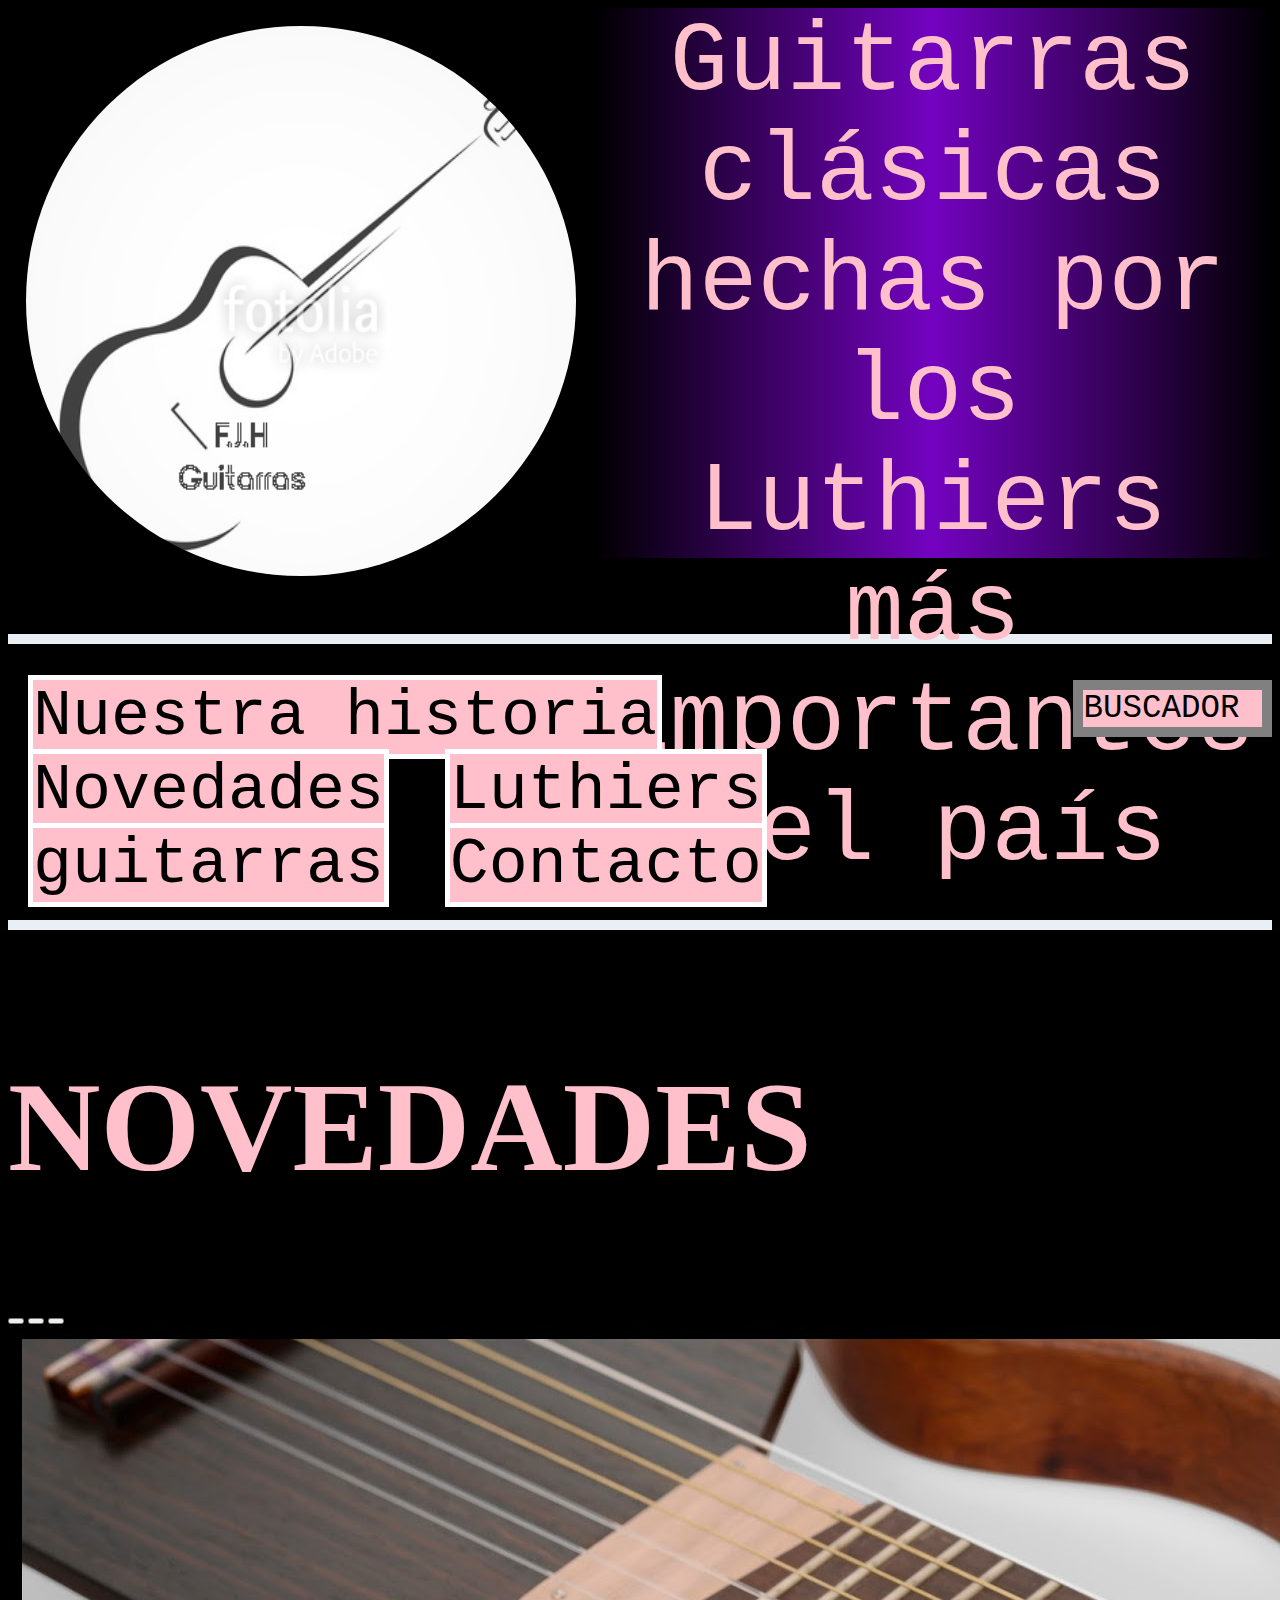
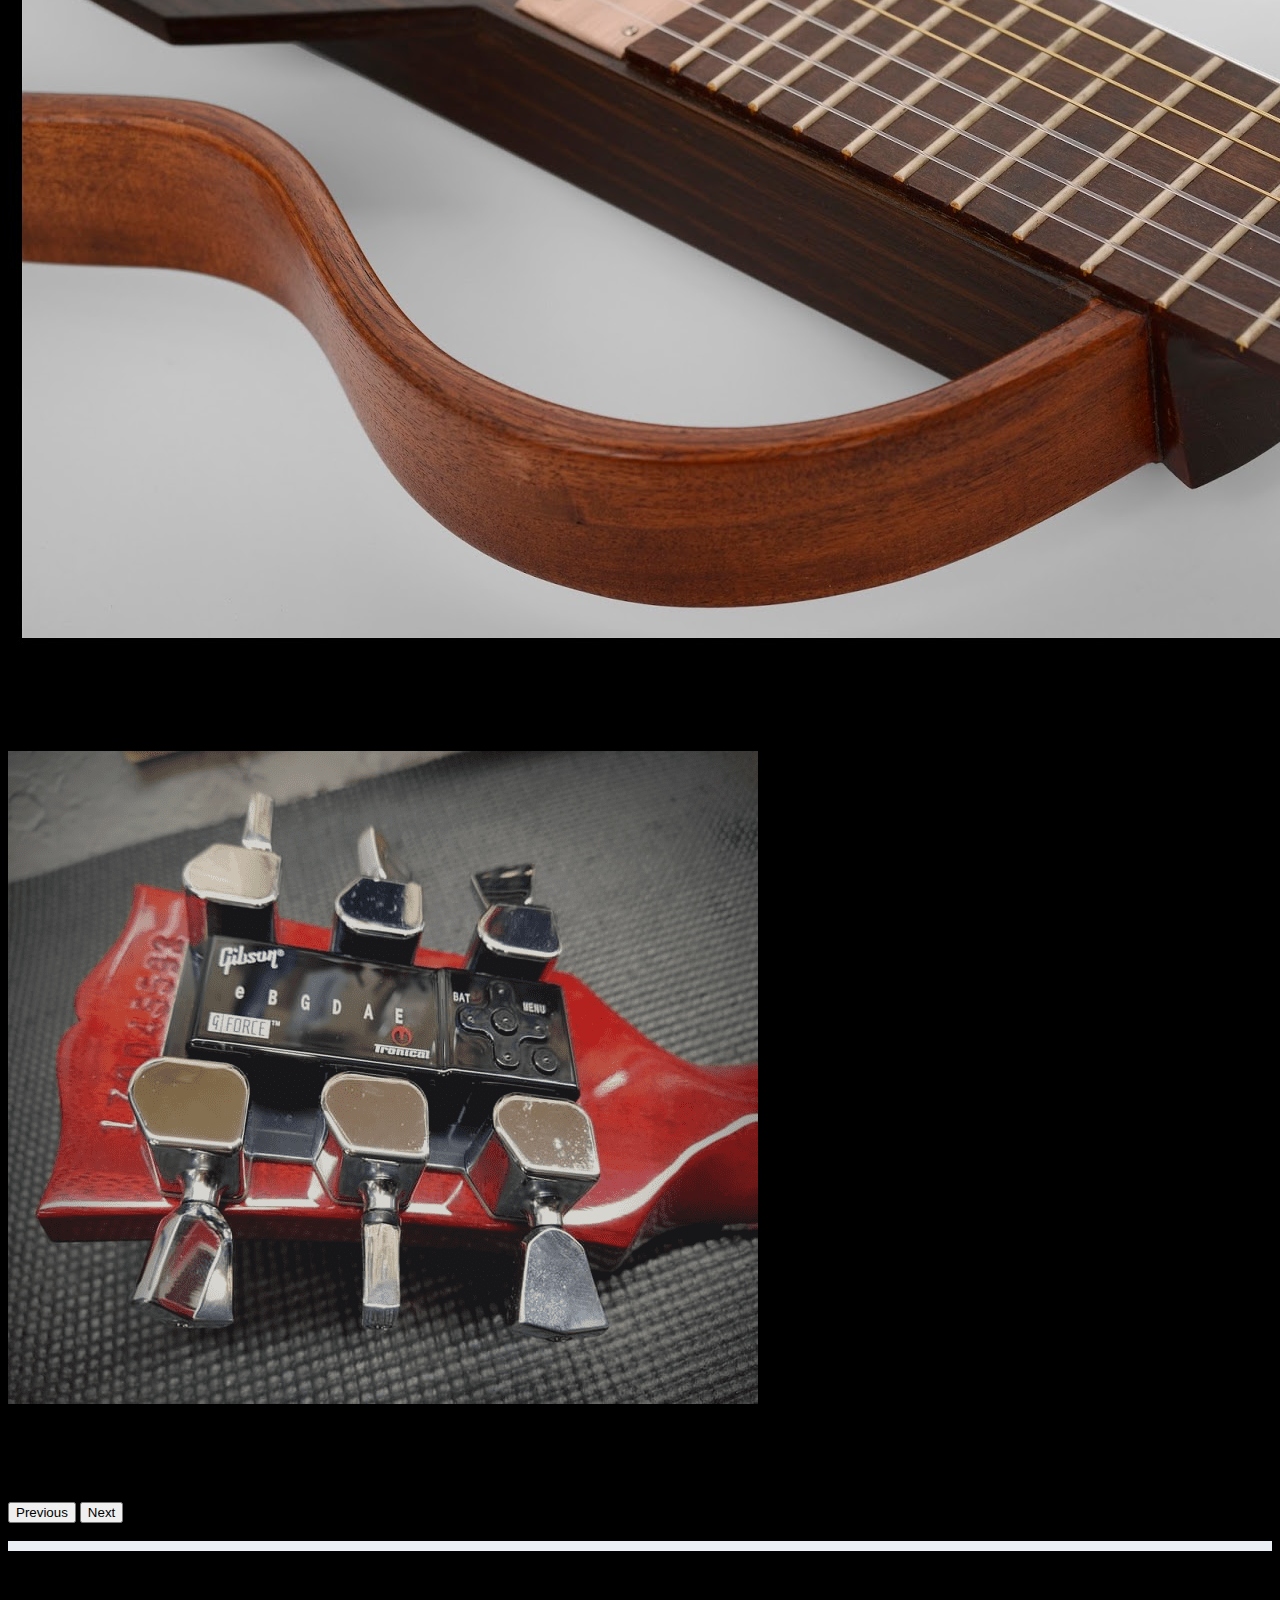
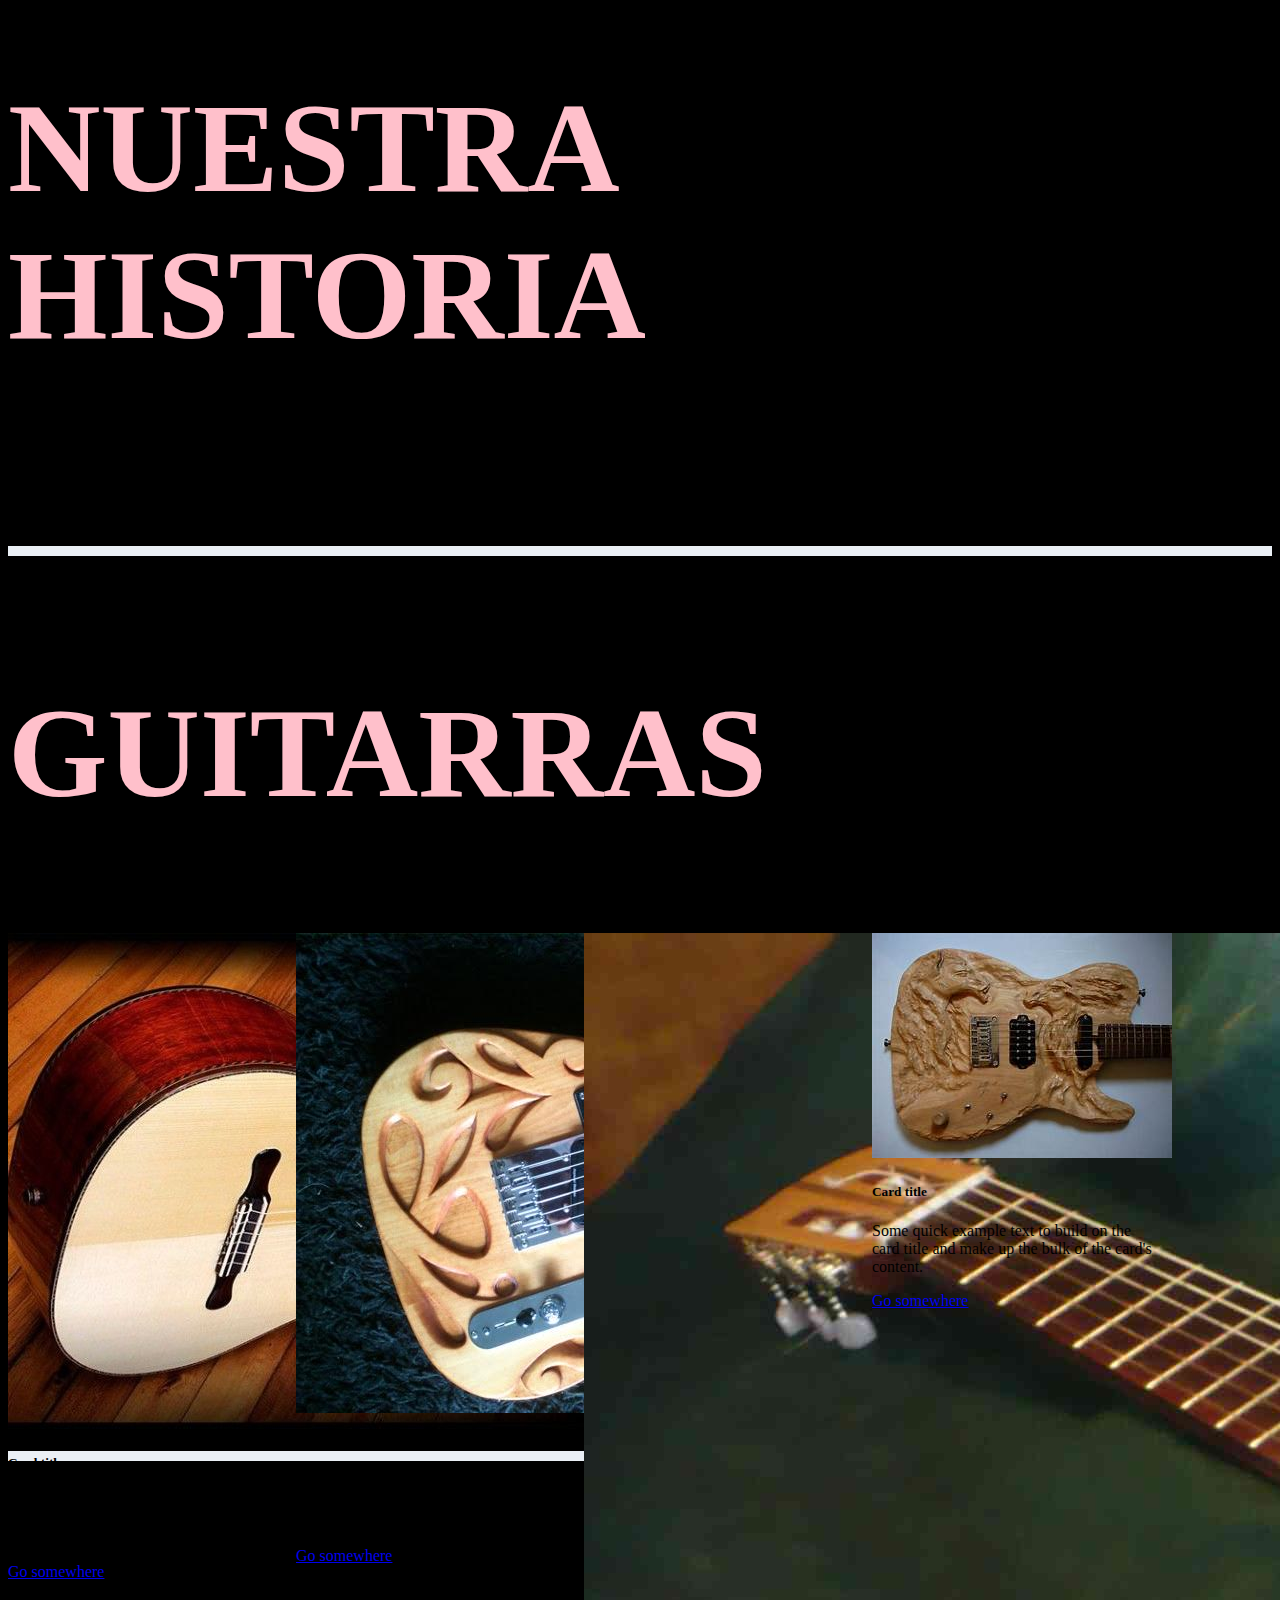
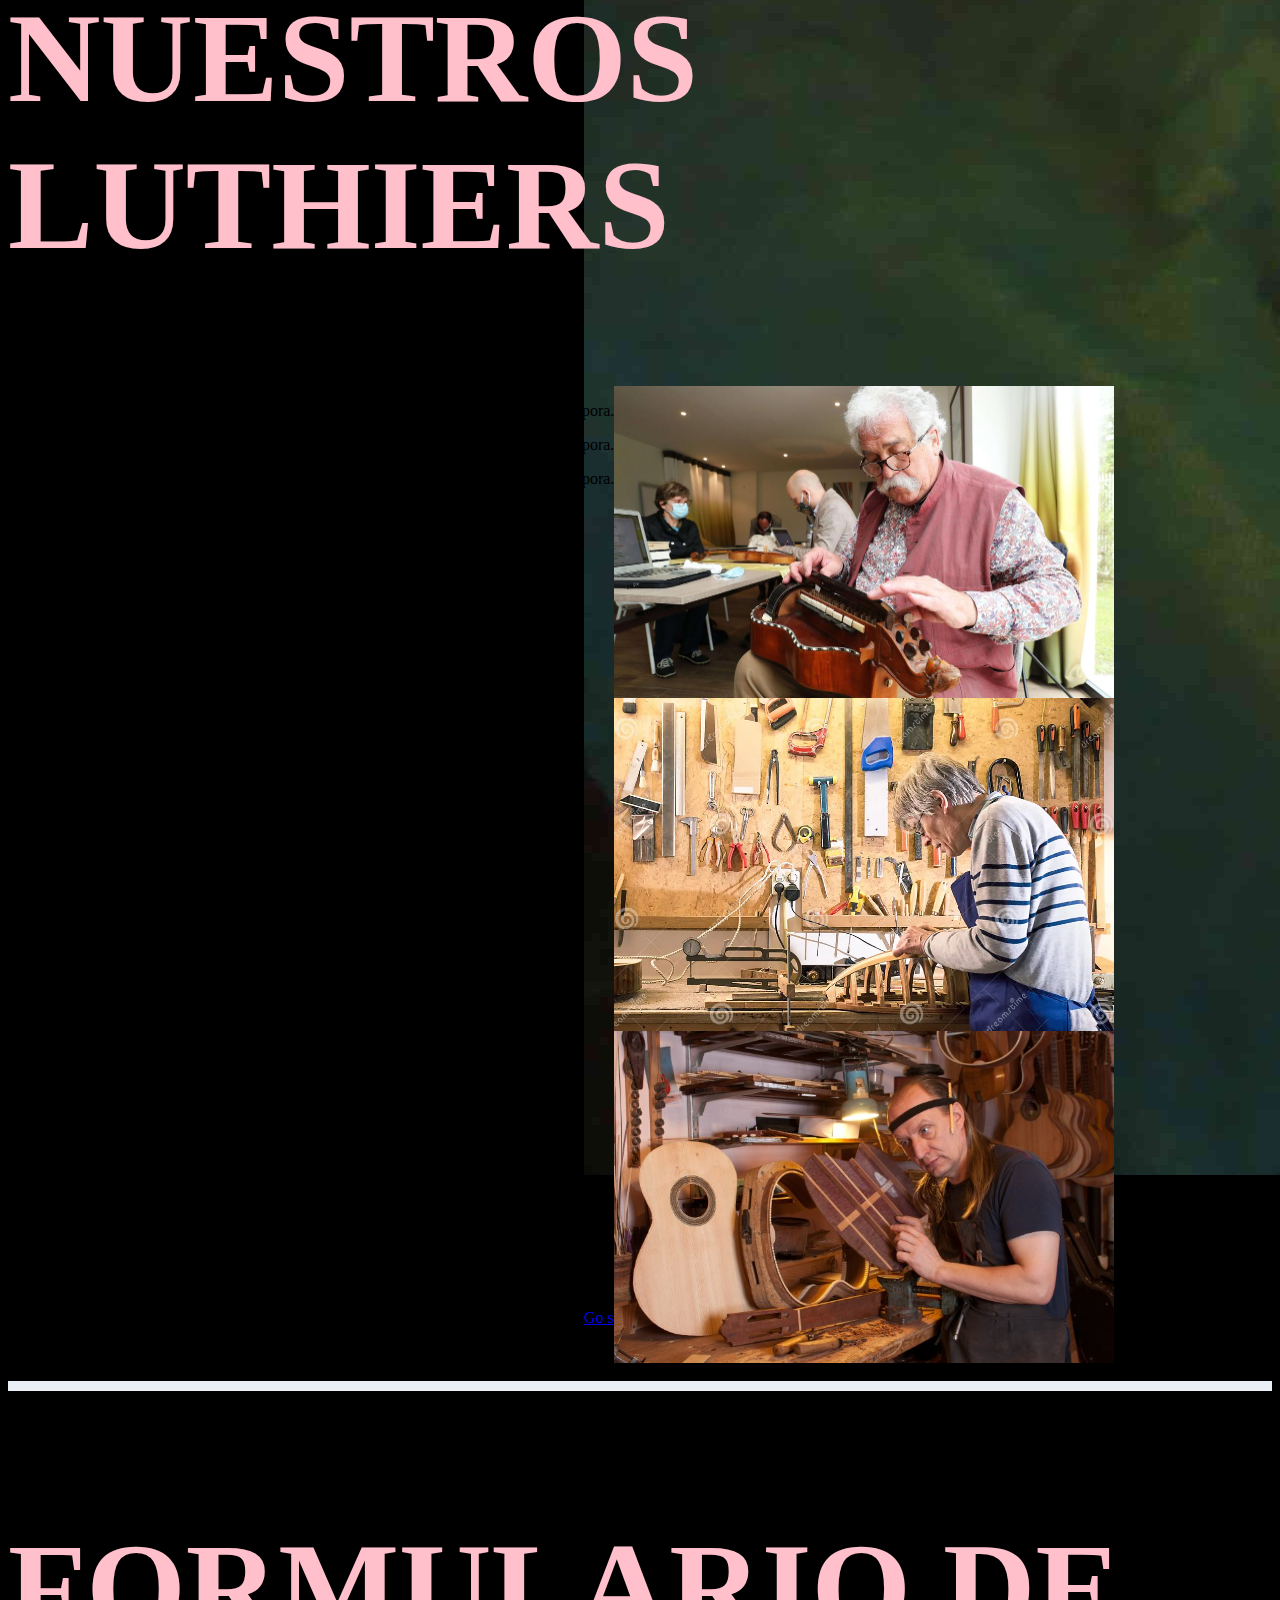
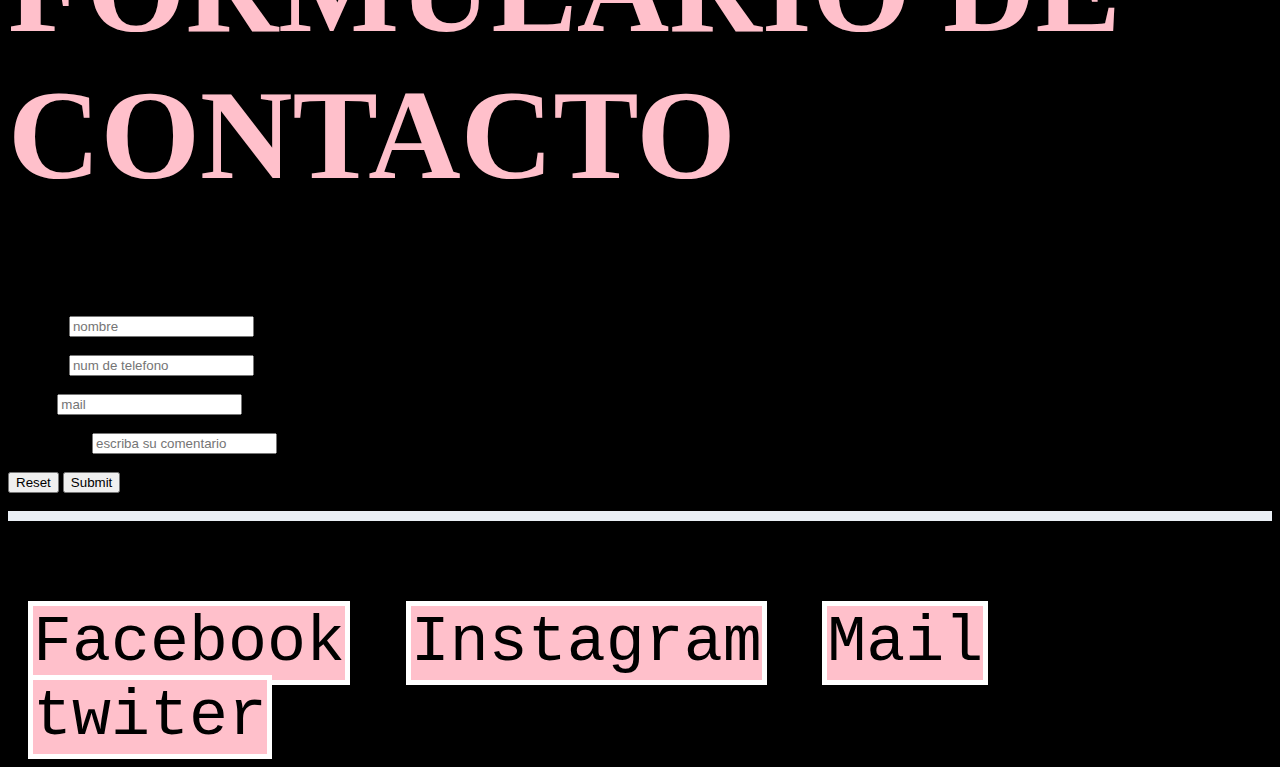
==== index.html @ 46bcaa2a "SubirArchivo" ====
<!DOCTYPE html>
<html lang="en">
<head>
    <meta charset="UTF-8">
    <meta name="viewport" content="width=device-width, initial-scale=1.0">
    <title>Document</title>
    
    <link href="https://cdn.jsdelivr.net/npm/bootstrap@5.2.3/dist/css/bootstrap.min.css" rel="stylesheet" integrity="sha384-rbsA2VBKQhggwzxH7pPCaAqO46MgnOM80zW1RWuH61DGLwZJEdK2Kadq2F9CUG65" crossorigin="anonymous">
    <link rel="stylesheet" href="./css/style.css">
  </head>

<body>
  
  <header>
    
    <section class="flexbox">
    <div>
 <img id="log" src="image/Captura.PNG" alt="">
    </div>
    <div class="layer">
      <span class="text">Guitarras clásicas hechas por los Luthiers más importantes del país</span>
    </div>
  </section>

  <br><br>
  <div style="height: 10px; background-color: #EAEFF5"></div>
  <br><br>

  
  <section class="flexbox">
    <div id="menu">
      <span class="menu1">Nuestra historia</span>
      <span class="menu5">Novedades</span>
      <span class="menu2">Luthiers</span>
      <span class="menu3">guitarras</span>
      <span class="menu4">Contacto</span>
    </div>

    <div id="buscador">
      <nav>BUSCADOR</nav>
    </div>

  </section>
  </header>
  <br> 
  <div style="height: 10px; background-color: #EAEFF5"></div>
  <br>
  
  <main>
    

<h2 id="subtitulos">NOVEDADES</h2>
  <div id="carouselExampleCaptions" class="carousel slide">
    <div class="carousel-indicators">
      <button type="button" data-bs-target="#carouselExampleCaptions" data-bs-slide-to="0" class="active" aria-current="true" aria-label="Slide 1"></button>
      <button type="button" data-bs-target="#carouselExampleCaptions" data-bs-slide-to="1" aria-label="Slide 2"></button>
      <button type="button" data-bs-target="#carouselExampleCaptions" data-bs-slide-to="2" aria-label="Slide 3"></button>
    </div>
    <div class="carousel-inner">
      <div class="carousel-item active">
        <img src="image/guitarra6.jpg" class="d-block w-100" alt="...">
        <div class="carousel-caption d-none d-md-block">
          <h5>Modelo AfinaSola</h5>
          <p>Ahorra tiempo y presición en tus afinaciones!.</p>
        </div>
      </div>
      <div class="carousel-item">
        <img src="image/CLAVIJERO.png" class="d-block w-100" alt="...">
        <div class="carousel-caption d-none d-md-block">
          <h5>Sistema automatizado</h5>
          <p>El sistema automatico más moderno del mercado</p>
        </div>
      </div>
    
    </div>
    <button class="carousel-control-prev" type="button" data-bs-target="#carouselExampleCaptions" data-bs-slide="prev">
      <span class="carousel-control-prev-icon" aria-hidden="true"></span>
      <span class="visually-hidden">Previous</span>
    </button>
    <button class="carousel-control-next" type="button" data-bs-target="#carouselExampleCaptions" data-bs-slide="next">
      <span class="carousel-control-next-icon" aria-hidden="true"></span>
      <span class="visually-hidden">Next</span>
    </button>
  </div>
</section>

<br> 
<div style="height: 10px; background-color: #EAEFF5"></div>
  <br>

  <section>
    <h2 id="subtitulos">NUESTRA HISTORIA</h2>
    <p>Lorem ipsum dolor sit amet consectetur adipisicing elit. Alias autem reprehenderit rem explicabo placeat repellat veritatis mollitia pariatur, iusto, impedit, iure modi! Aspernatur, aliquam? Optio nostrum suscipit placeat ipsam veniam?</p>
  </section>

  <br> 
  <div style="height: 10px; background-color: #EAEFF5"></div>
  <br>

  <h2 id="subtitulos">GUITARRAS</h2>
  
<section class="flexboxguitarra">
  
  <div class="card" style="width: 18rem;">
    <img src="image/guitarra1.jpg" class="card-img-top" alt="...">
    <div class="card-body">
      <h5 class="card-title">Card title</h5>
      <p class="card-text">Some quick example text to build on the card title and make up the bulk of the card's content.</p>
      <a href="#" class="btn btn-primary">Go somewhere</a>
    </div>
  </div>

  <div class="card" style="width: 18rem;">
    <img src="image/guitarra2.jpg" class="card-img-top" alt="...">
    <div class="card-body">
      <h5 class="card-title">Card title</h5>
      <p class="card-text">Some quick example text to build on the card title and make up the bulk of the card's content.</p>
      <a href="#" class="btn btn-primary">Go somewhere</a>
    </div>
  </div>

  <div class="card" style="width: 18rem;">
    <img src="image/guitarra3.jpg" class="card-img-top" alt="...">
    <div class="card-body">
      <h5 class="card-title">Card title</h5>
      <p class="card-text">Some quick example text to build on the card title and make up the bulk of the card's content.</p>
      <a href="#" class="btn btn-primary">Go somewhere</a>
    </div>
  </div>

  <div class="card" style="width: 18rem;">
    <img src="image/guitarra4.jpg" class="card-img-top" alt="...">
    <div class="card-body">
      <h5 class="card-title">Card title</h5>
      <p class="card-text">Some quick example text to build on the card title and make up the bulk of the card's content.</p>
      <a href="#" class="btn btn-primary">Go somewhere</a>
    </div>
  </div>

 

</section>

<br> 
<div style="height: 10px; background-color: #EAEFF5"></div>
  <br>

    <h2 id="subtitulos">NUESTROS LUTHIERS</h2>
    <section id="luthiers">
    <div>
      <p>Lorem ipsum dolor sit amet consectetur, adioluptatibus molestias perferendis impedit tempora.</p>
      <p>Lorem ipsum dolor sit amet consectetur, adioluptatibus molestias perferendis impedit tempora.</p>
      <p>Lorem ipsum dolor sit amet consectetur, adioluptatibus molestias perferendis impedit tempora.</p>
    </div>
<div class="flexbox3">
  <img class="lut" src="image/luthier1.jpg" alt="">
  <img class="lut" src="image/luthier2.jpg" alt="">
  <img class="lut" src="image/luthier3.jpg" alt="">
</div>
</section>
<br> 
<div style="height: 10px; background-color: #EAEFF5"></div>
  <br>

  <section id="formu">
    <h2 id="subtitulos">FORMULARIO DE CONTACTO</h2>
    <form action="">
        <label for="">Nombre: </label>
        <input type="text" placeholder="nombre"><br><br>

        <label for="">Number: </label>
        <input type="number" placeholder="num de telefono"><br><br>

        <label for="">e-mail:     </label>
        <input type="email" placeholder="mail"><br><br>

        <label for="">Comentario: </label>
        <input type="text" placeholder="escriba su comentario"><br><br>

        <input type="reset">
        <input type="submit">
      </section>

      

      <br> 
      <div style="height: 10px; background-color: #EAEFF5"></div>
        <br>



      </main>

  <script src="https://cdn.jsdelivr.net/npm/bootstrap@5.2.3/dist/js/bootstrap.bundle.min.js" integrity="sha384-kenU1KFdBIe4zVF0s0G1M5b4hcpxyD9F7jL+jjXkk+Q2h455rYXK/7HAuoJl+0I4" crossorigin="anonymous"></script>
    
  </body>
      <footer>
    <h2>Redes</h2>
    <section class="flexbox">
      <div id="menu">
        <span class="menu1">Facebook</span>
        <span class="menu5">Instagram</span>
        <span class="menu2">Mail</span>
        <span class="menu3">twiter</span>
      </div>
    </section>
</footer>


</body>
</html>
---- css/style.css ----
body{
    background-color: black;

}




.flexbox{
    display: flex;
    flex-direction: row;
    justify-content:space-around;
}

#log{
    display: inline-block;
    width: 550px;
    height: 550px;
    border: 2px solid black;
    border-radius: 50%;
    padding: 16px;

   transition: all;
    transition-duration: 1s;
    transition-timing-function: linear;
    
}

#log:hover{
    width: 1000px;
    height: 1000px;
    border: 2px solid black;
    border-radius: 50%;
    -ms-transform-origin-x:100%
    
}





.layer{
    width: 2000px;
    height: 550px;
    background: linear-gradient(to right, black, #7303c0, black);   
    color: pink;
    font-size: 750%;
    font-family:monospace;
    text-align:center;
}


#menu {
    font-size:xx-large;
    font-family: monospace;
    

}


.menu1, .menu2, .menu3, .menu4, .menu5 {
    margin: 20px;
    border: 5px solid white;
    font-size: 250%;
    background-color: pink;

}


#buscador {
    font-size:250%;
    width: 30%;
    height: 10%;
    font-family: Georgia, 'Times New Roman', Times, serif;
    border: 10px solid gray;
    background-color: pink;
    font-family: monospace;
}

#subtitulos {
    font-size: 800%;
    color: pink;
}

.novedadImagen1{
    width: 400px;
}

.novedadImagen2{
    width: 400px
}

.textNovedad{
    font-size:xx-large;
    font-family: Georgia, 'Times New Roman', Times, serif;
    border: 5px solid gray;

}


.flexboxguitarra{
    display: flex;
    flex-direction: row;
    max-height: 500px;
}

.guitarritas img{
    width: 400px;
}

.flexbox3{
    display: flex;
    flex-direction: column;
    max-width: 500px;
    max-width: 500px;
}

#luthiers{
    display: flex;
    flex-direction: row;
}
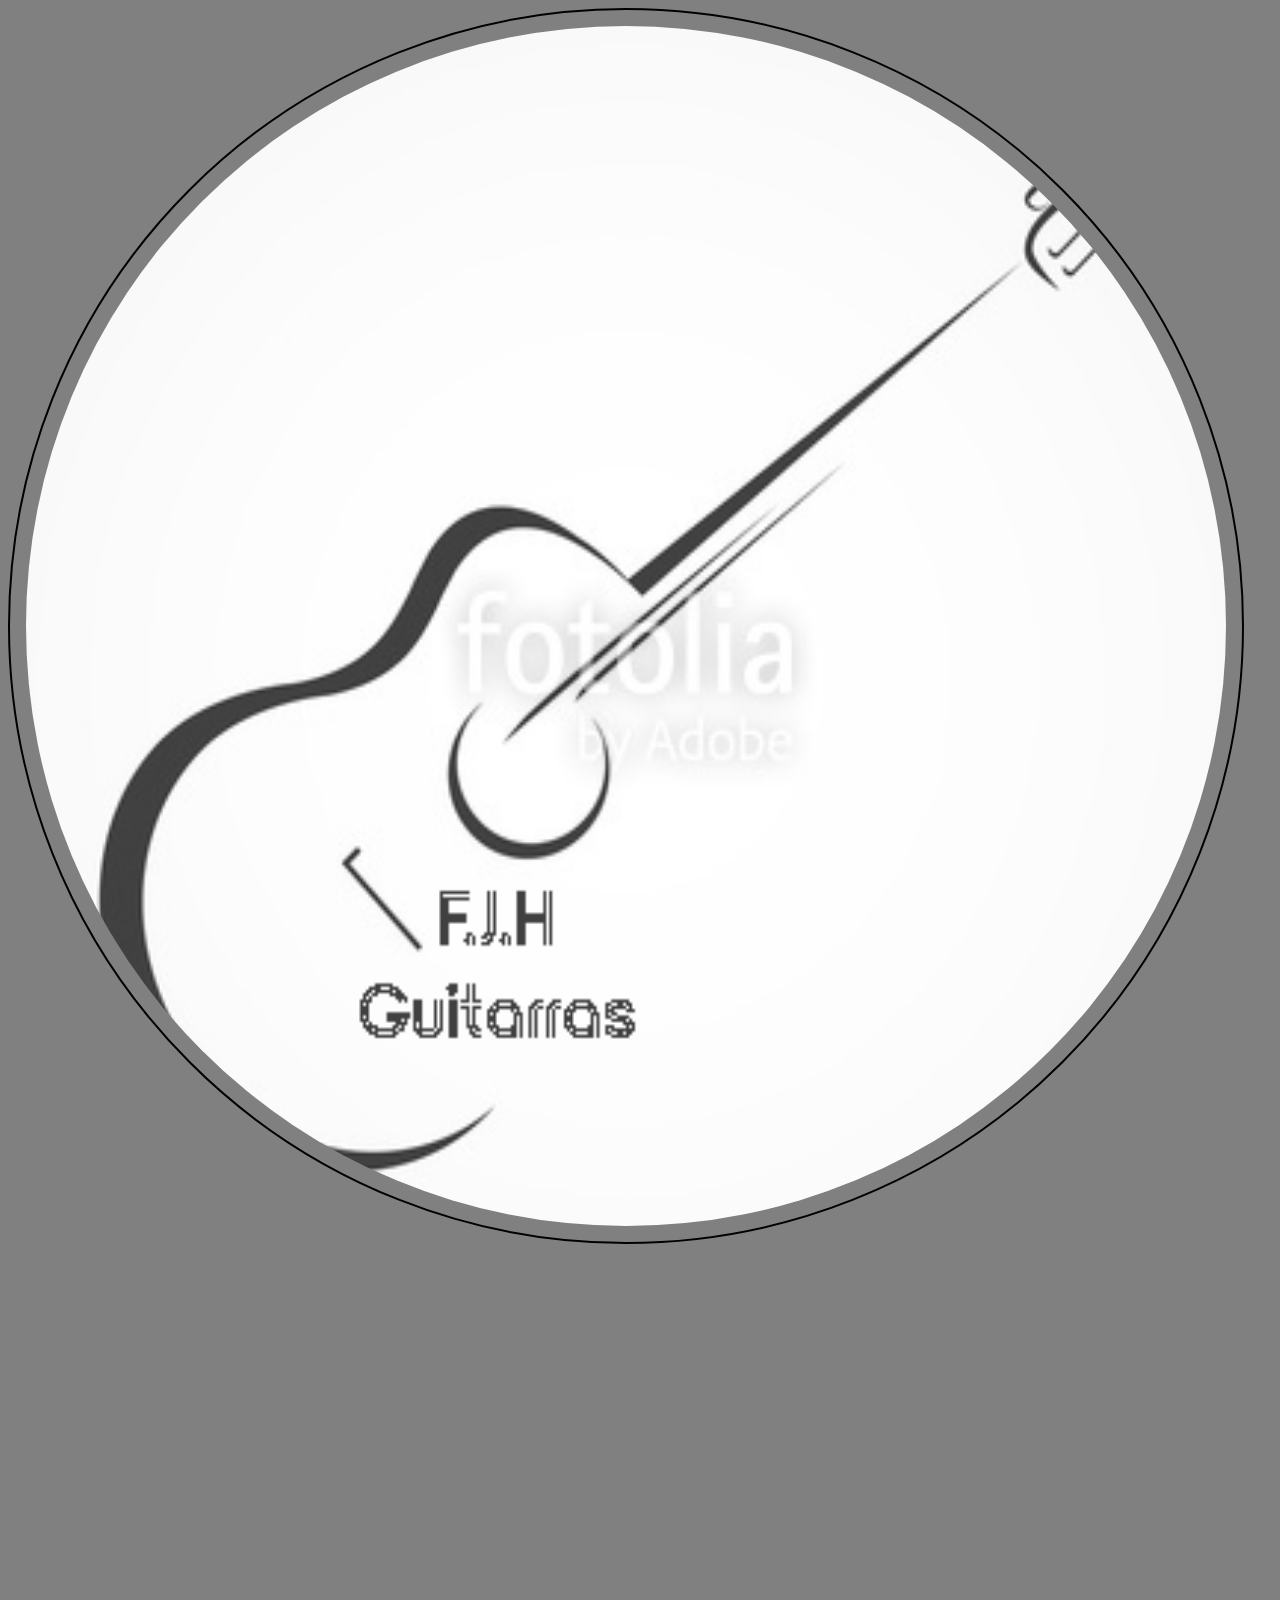
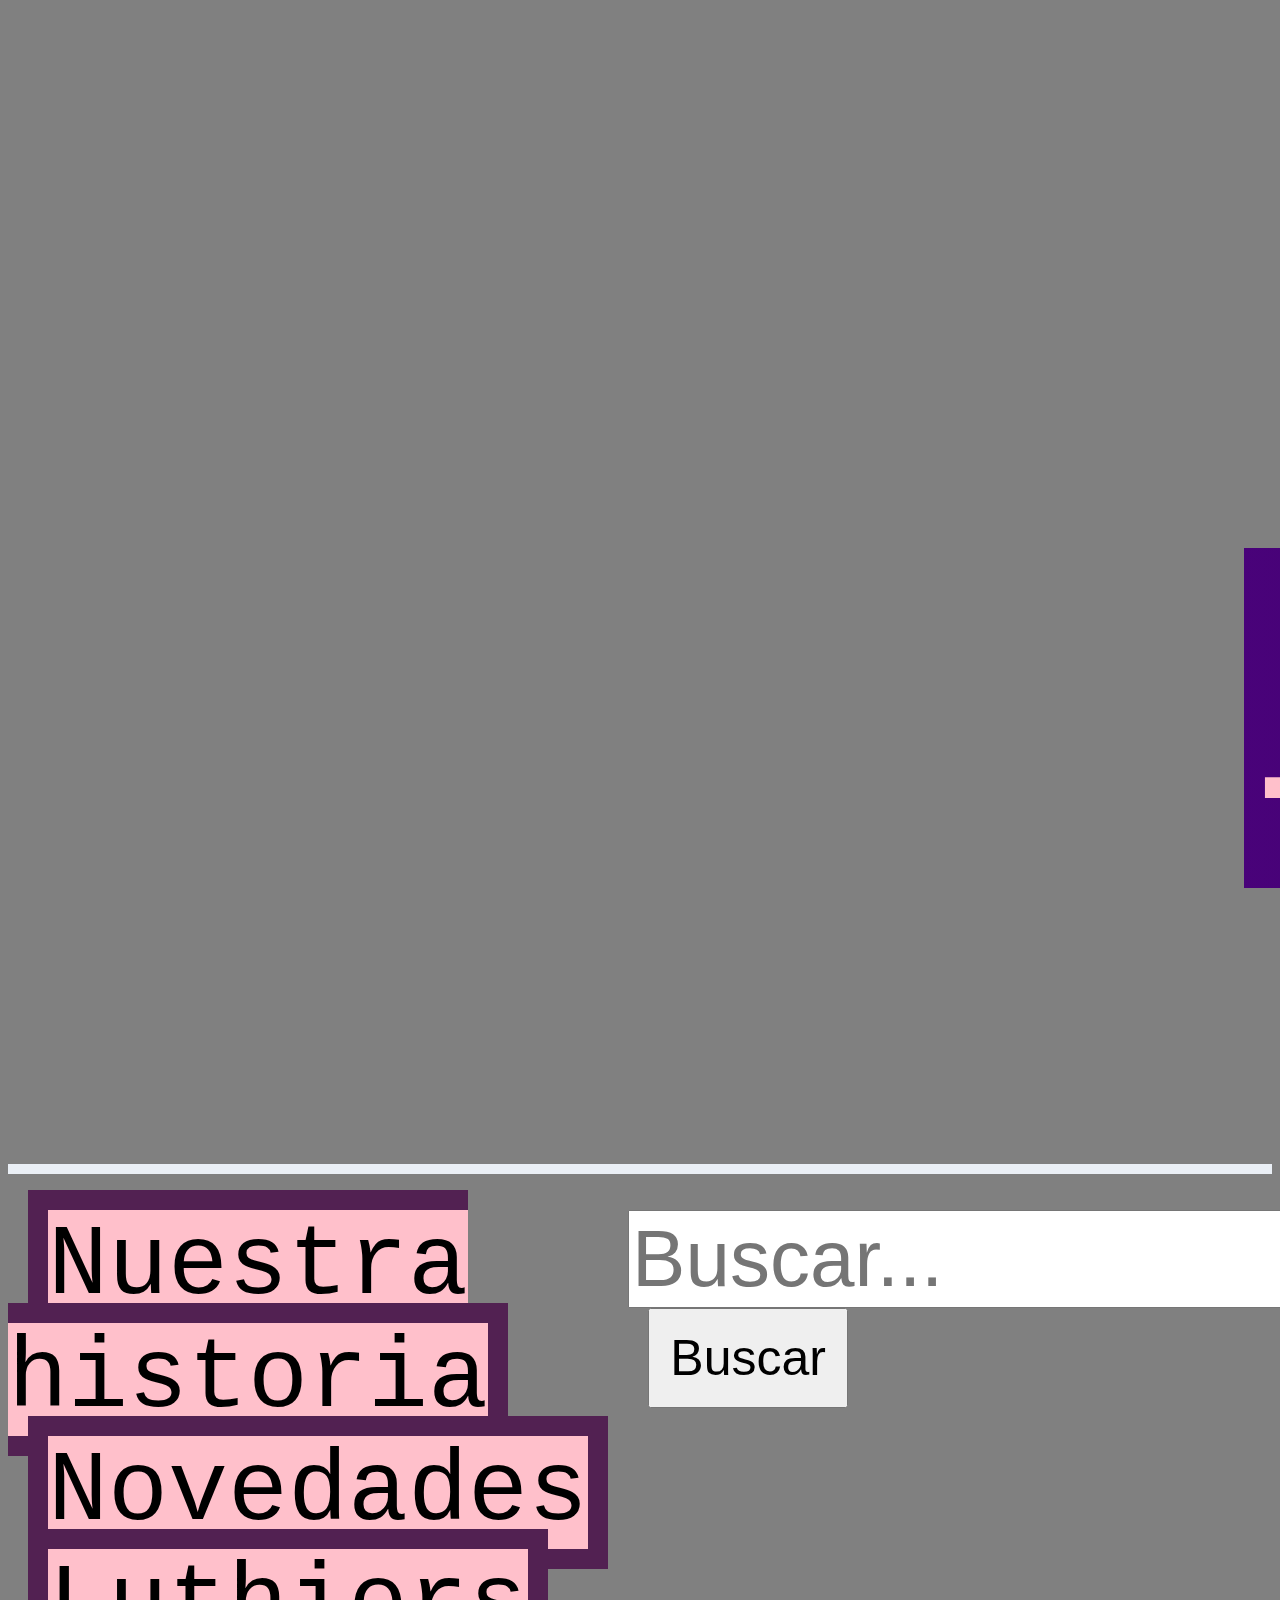
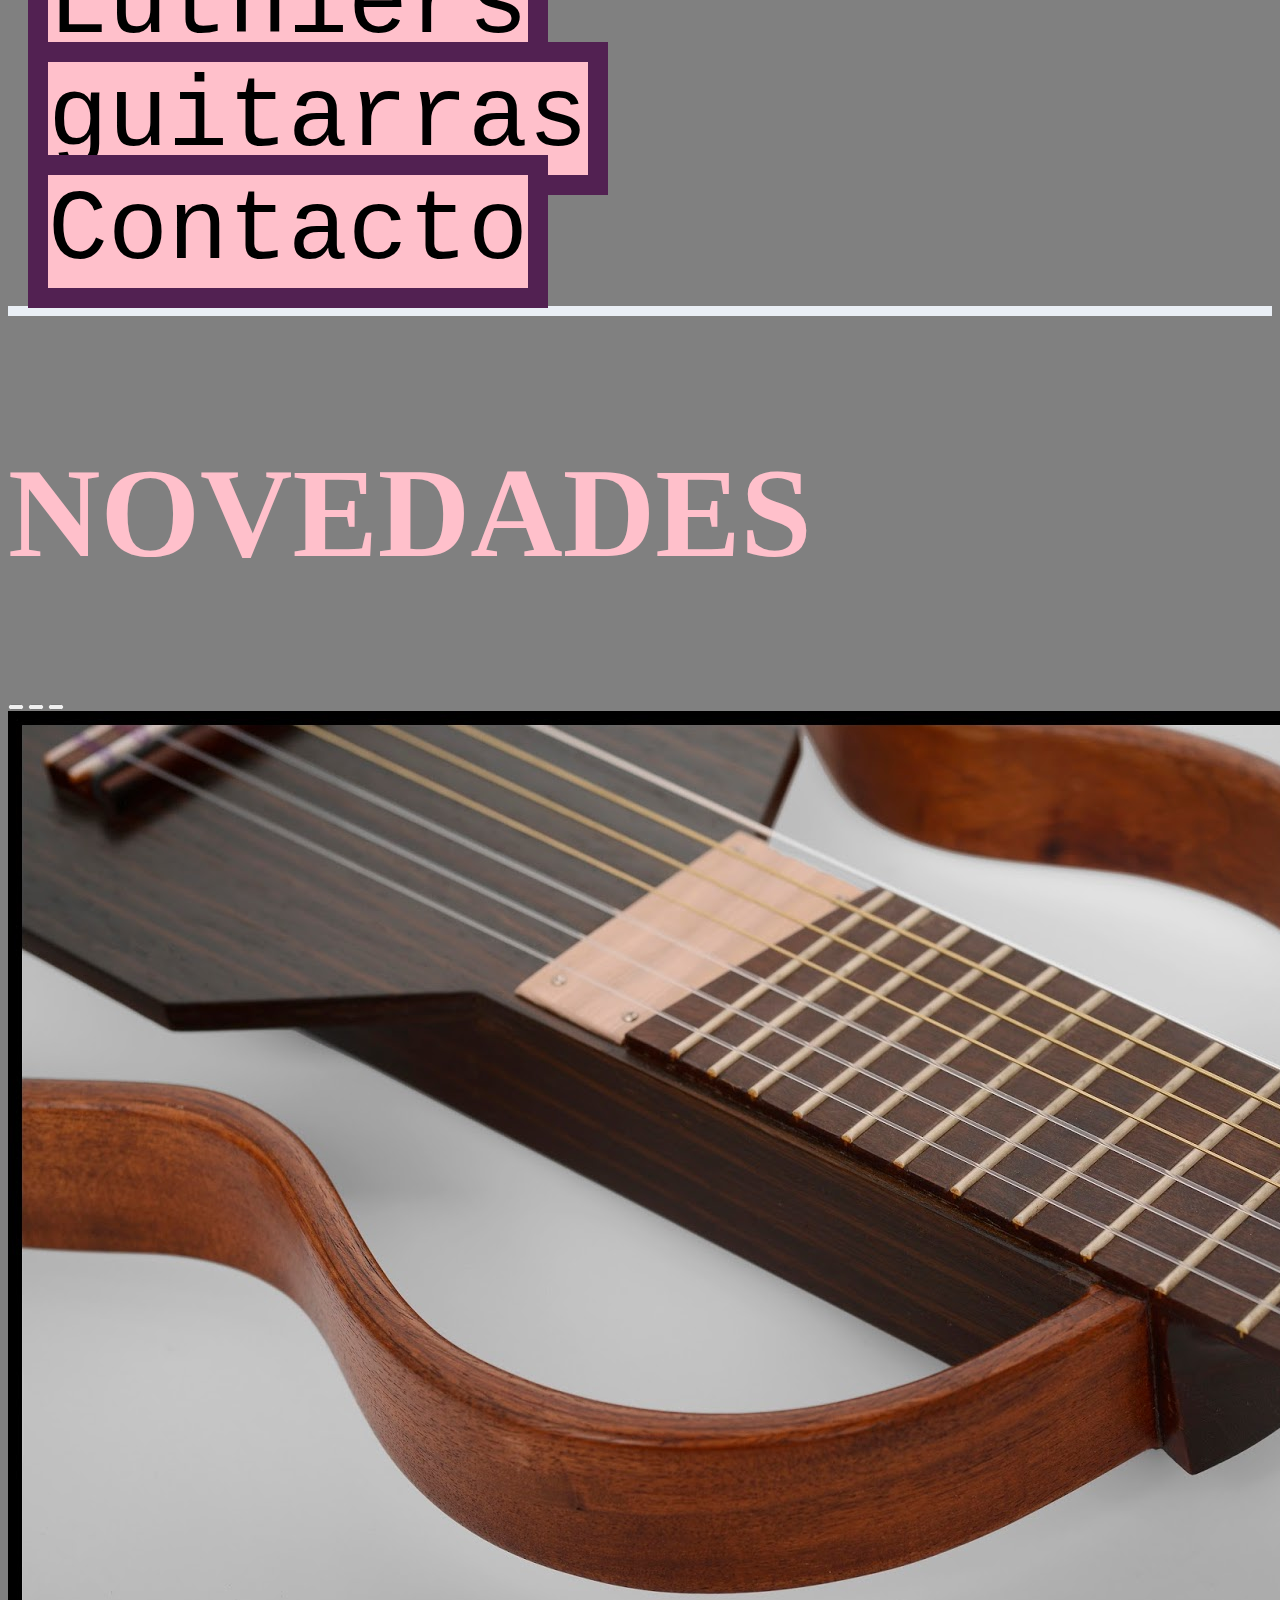
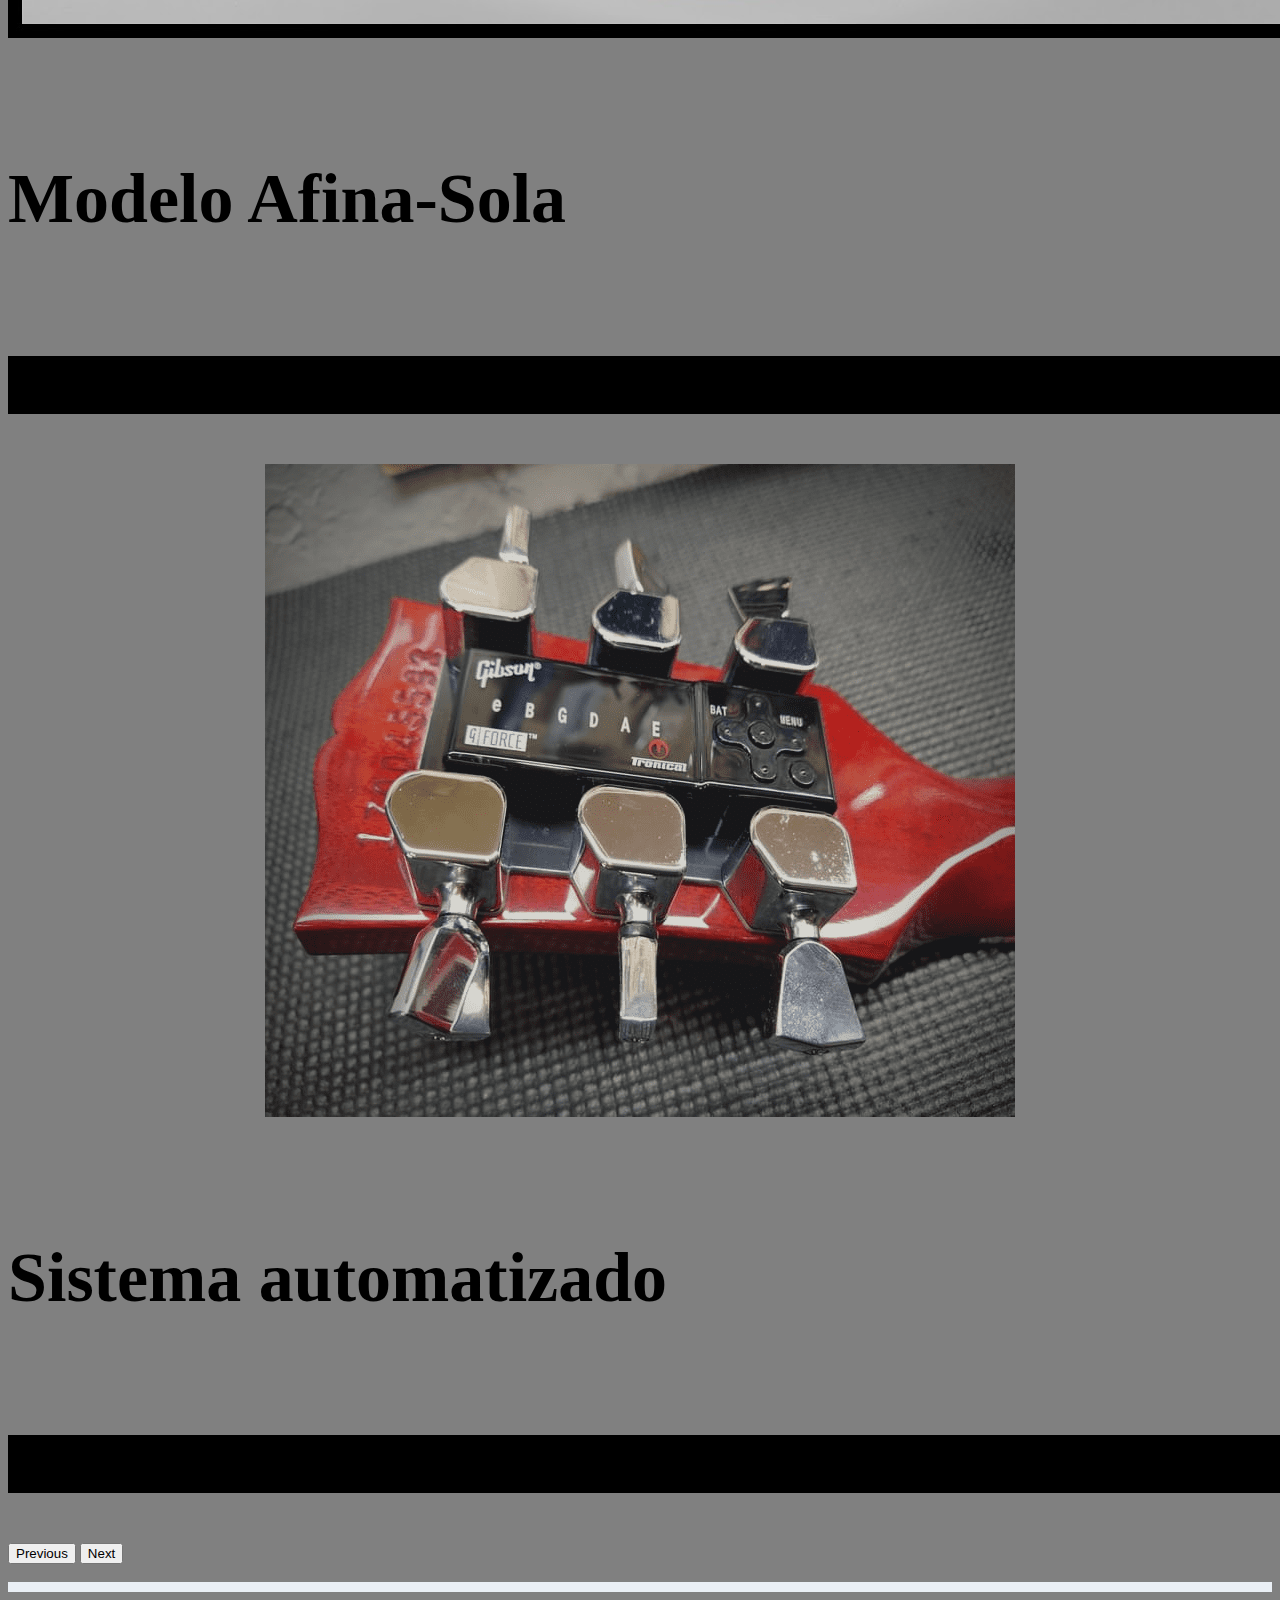
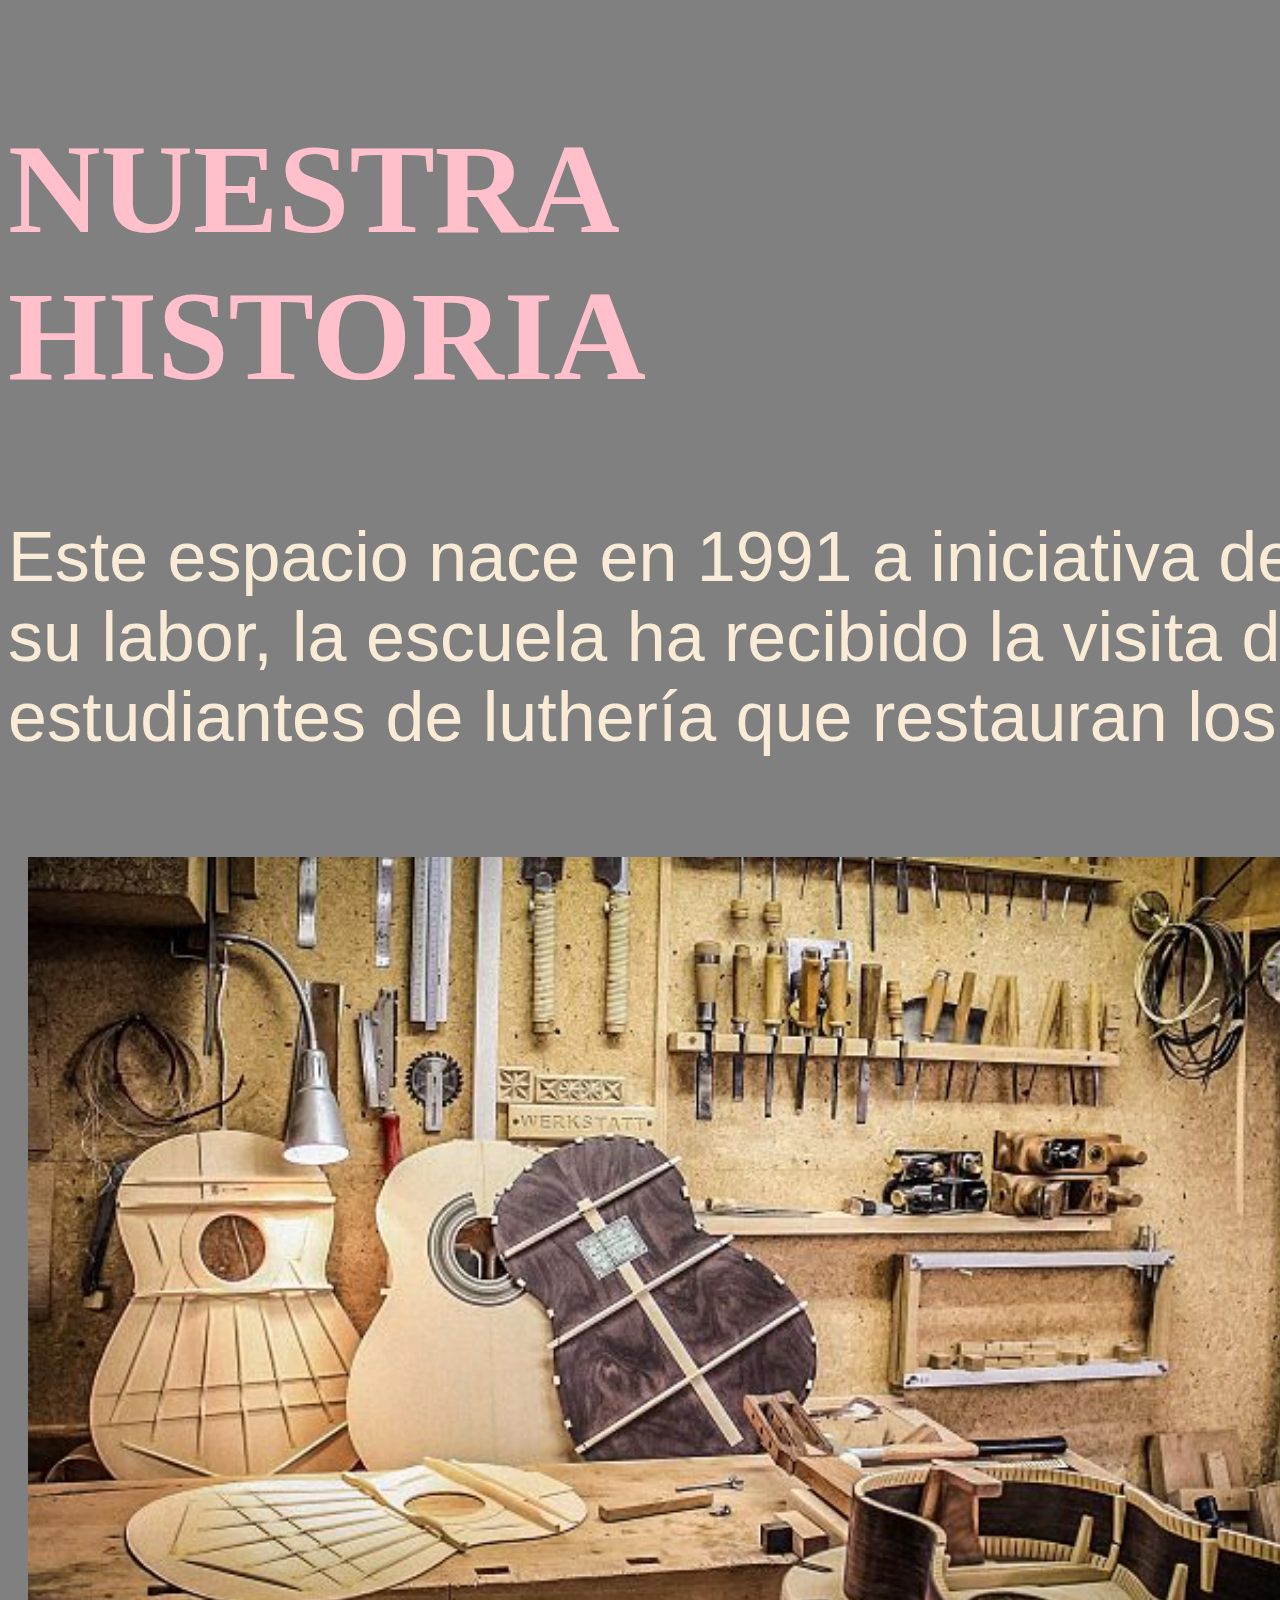
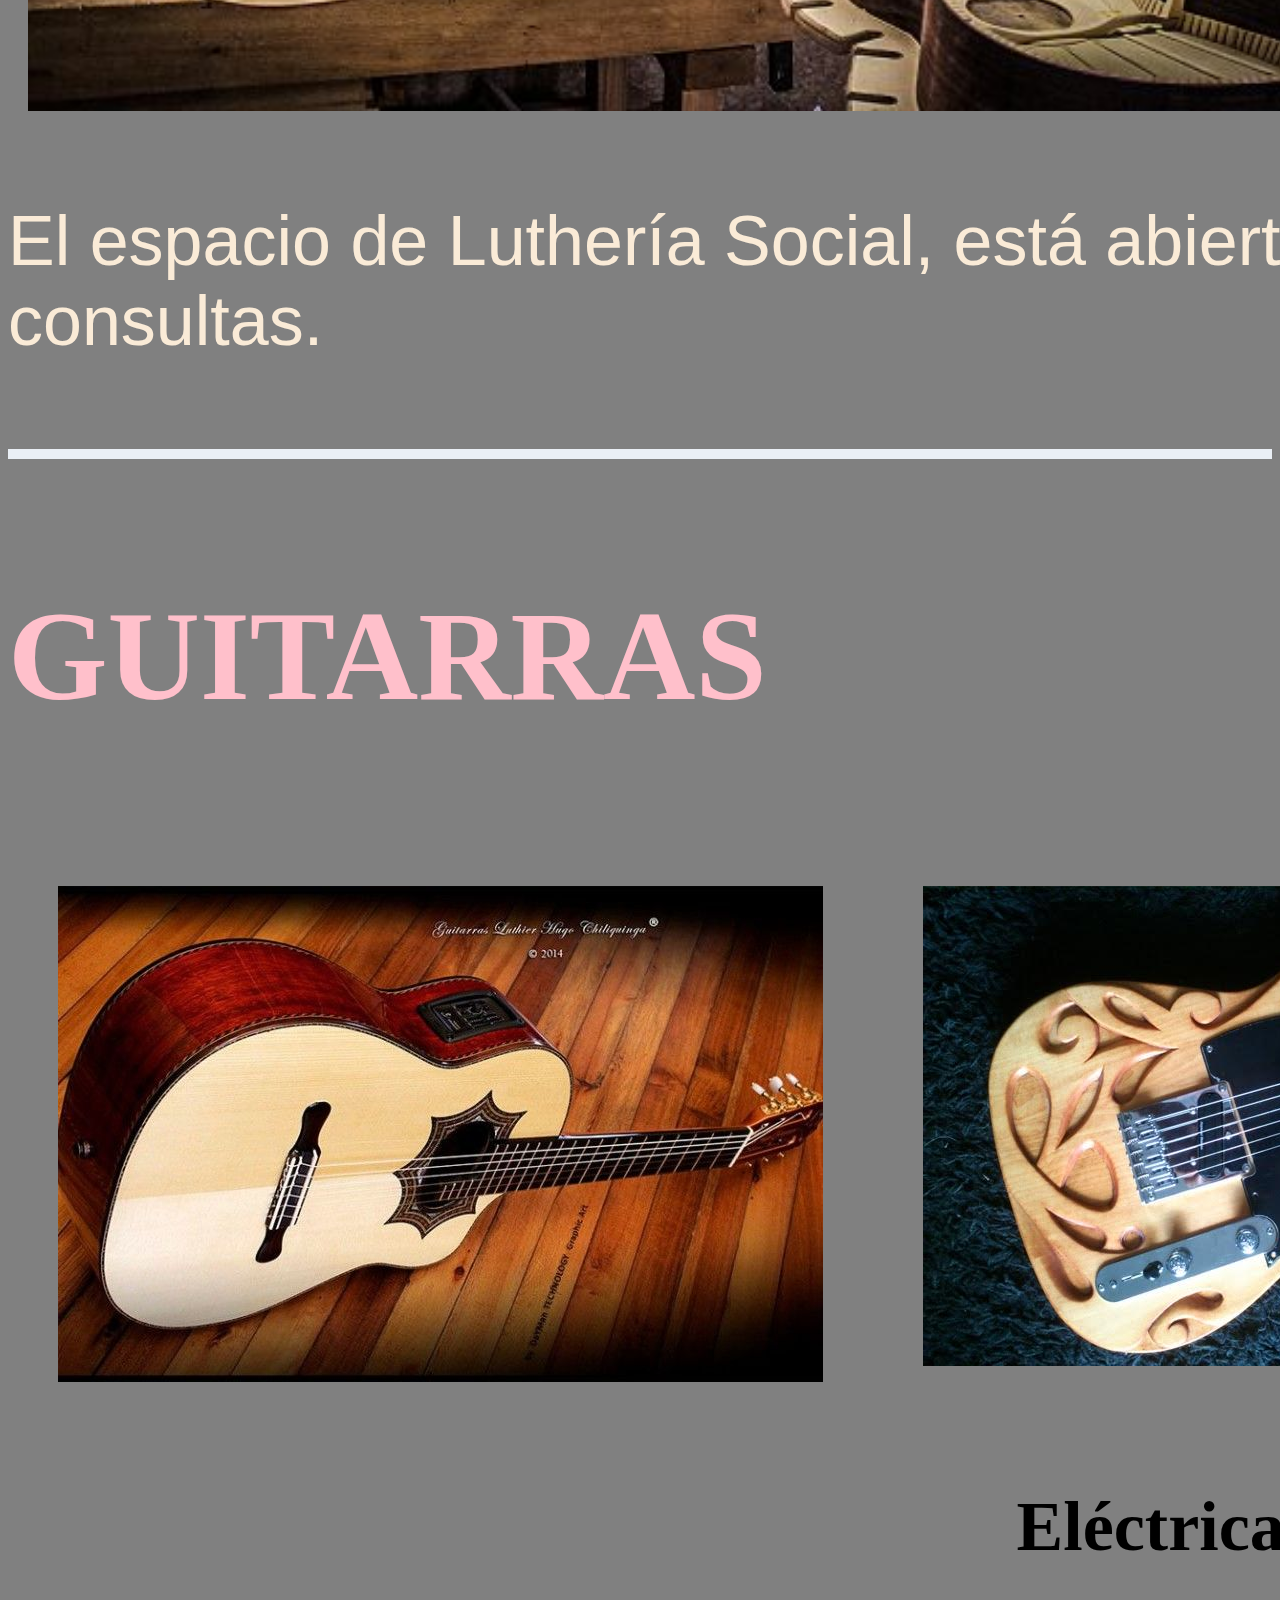
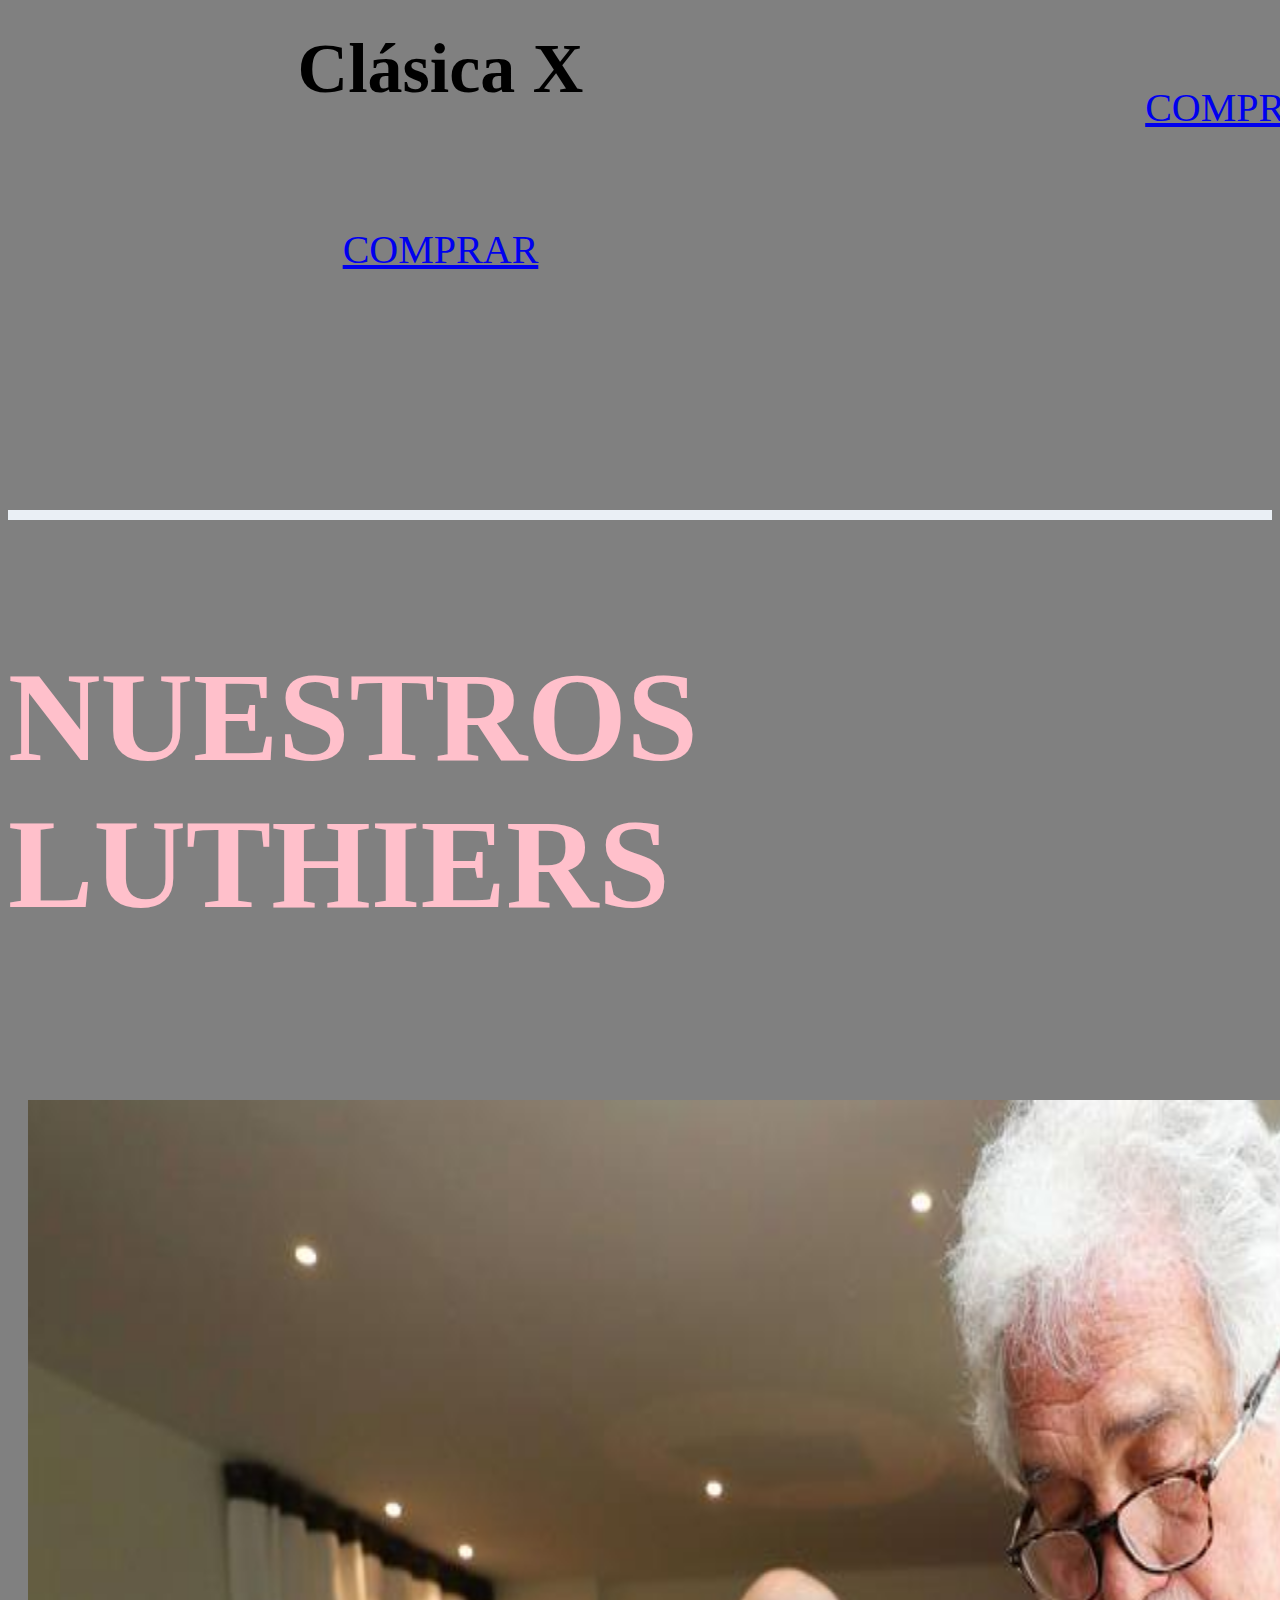
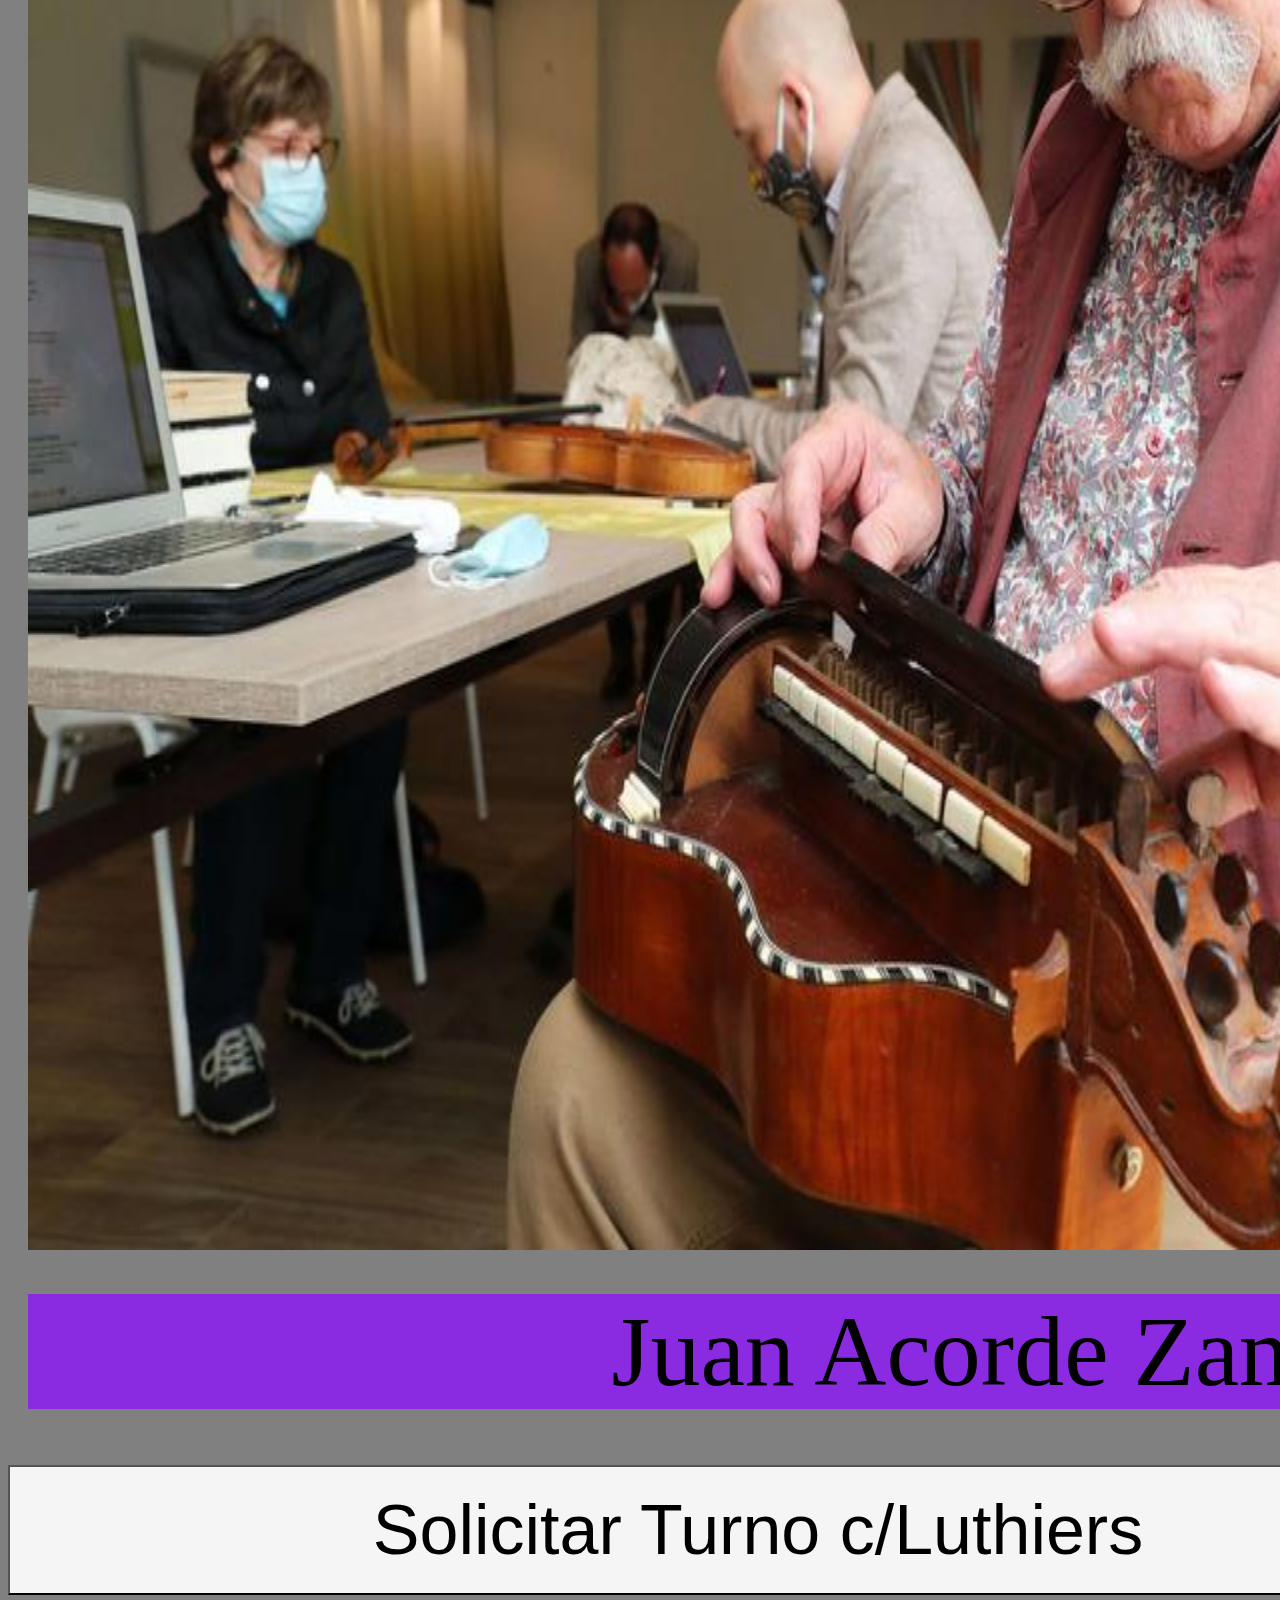
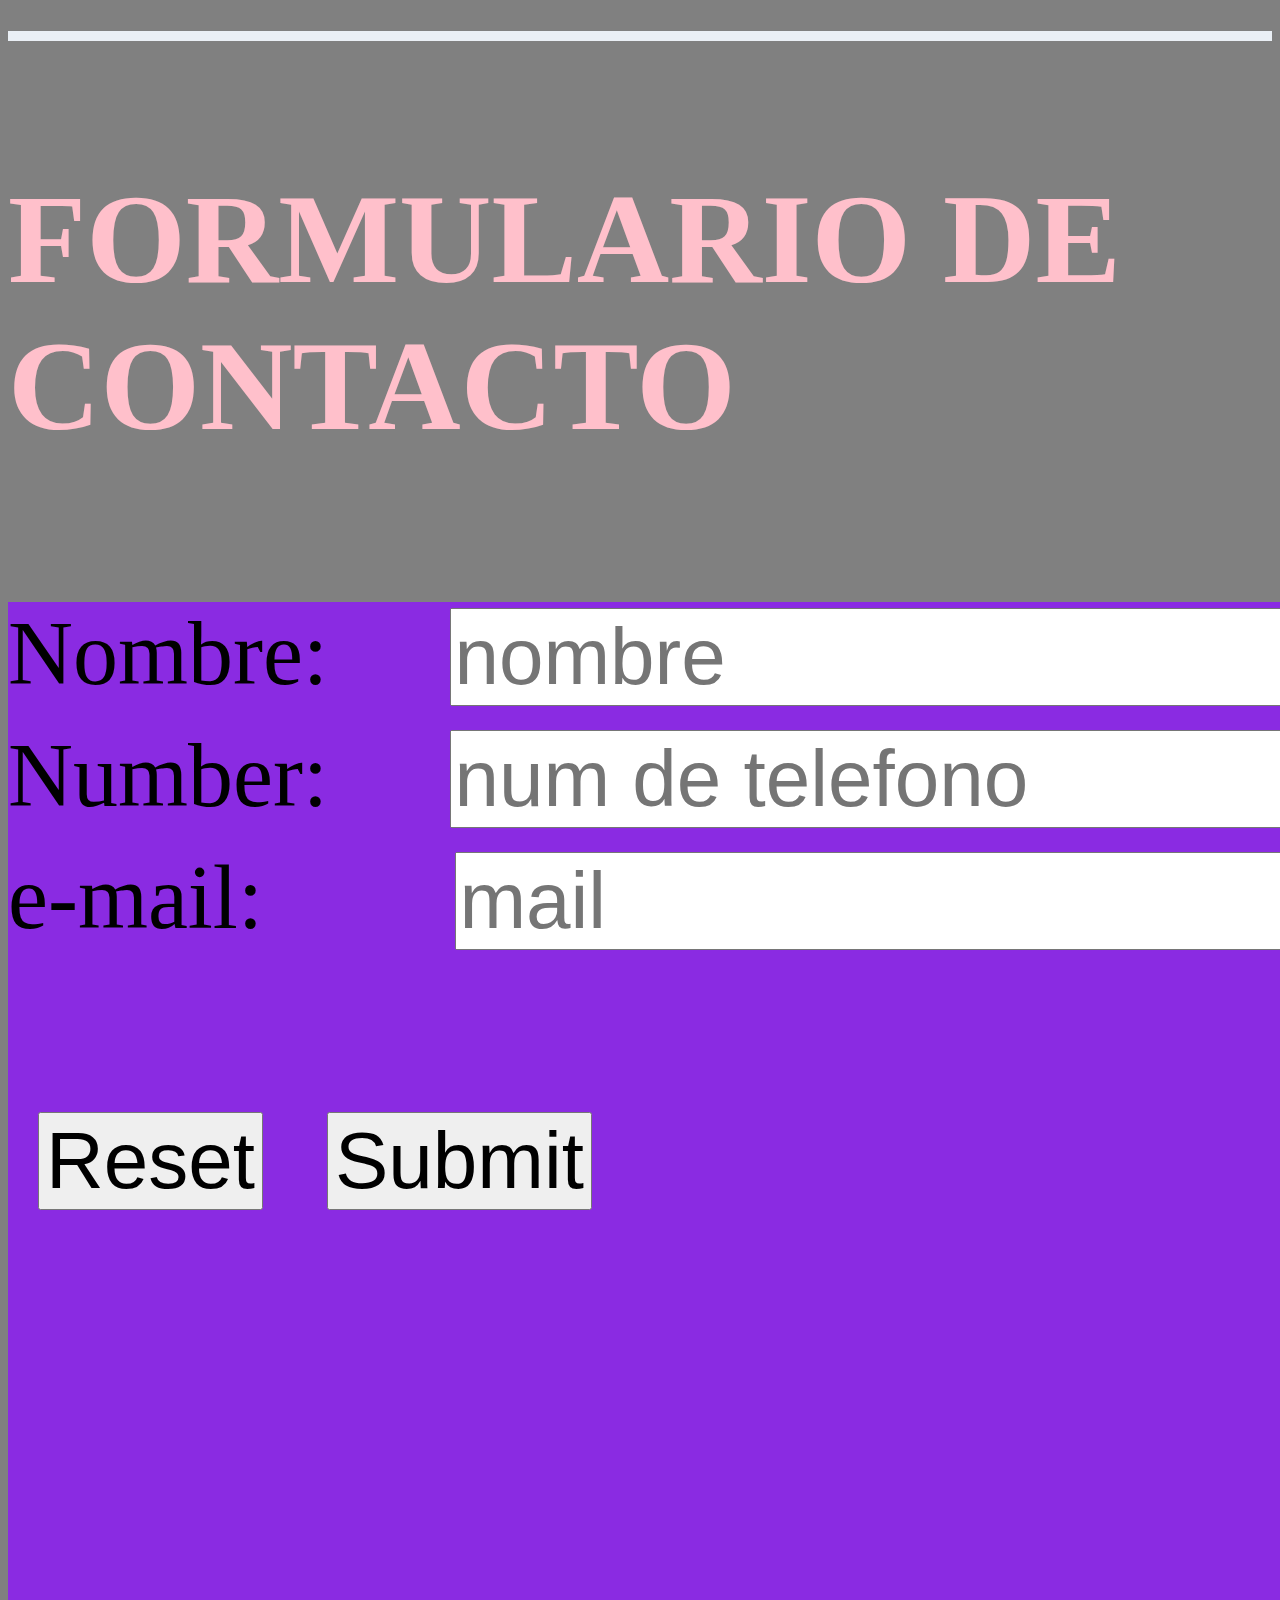
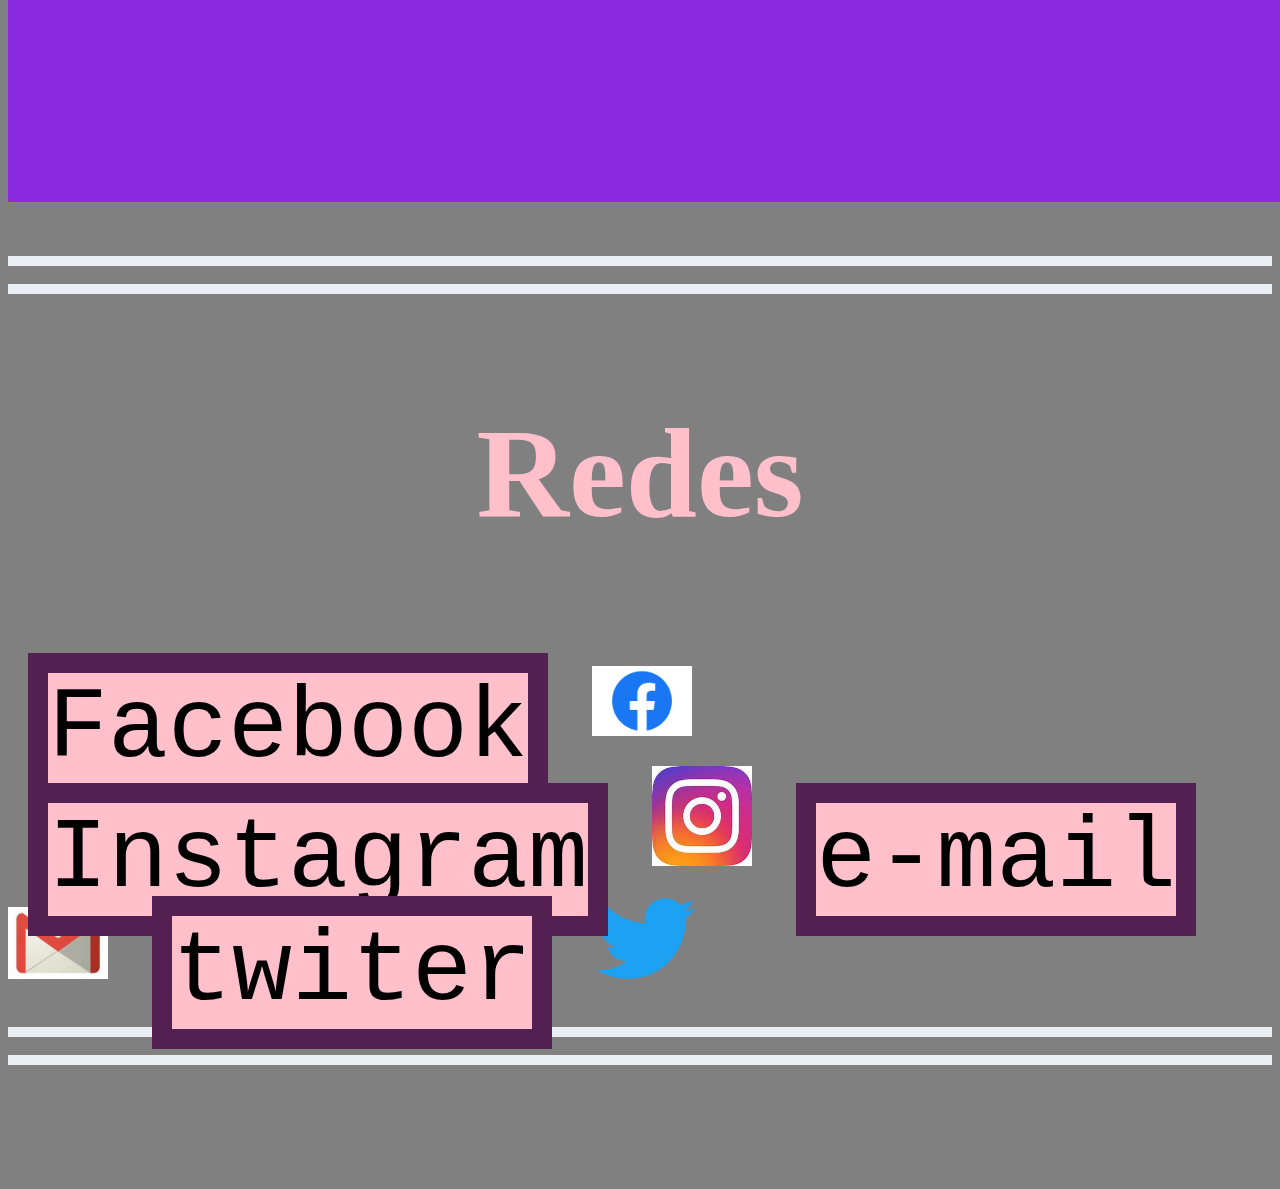
==== commit 3da3ddb3: "Add files via upload" ====
--- a/index.html
+++ b/index.html
@@ -1,211 +1,268 @@
-<!DOCTYPE html>
-<html lang="en">
-<head>
-    <meta charset="UTF-8">
-    <meta name="viewport" content="width=device-width, initial-scale=1.0">
-    <title>Document</title>
-    
-    <link href="https://cdn.jsdelivr.net/npm/bootstrap@5.2.3/dist/css/bootstrap.min.css" rel="stylesheet" integrity="sha384-rbsA2VBKQhggwzxH7pPCaAqO46MgnOM80zW1RWuH61DGLwZJEdK2Kadq2F9CUG65" crossorigin="anonymous">
-    <link rel="stylesheet" href="./css/style.css">
-  </head>
-
-<body>
-  
-  <header>
-    
-    <section class="flexbox">
-    <div>
- <img id="log" src="image/Captura.PNG" alt="">
-    </div>
-    <div class="layer">
-      <span class="text">Guitarras clásicas hechas por los Luthiers más importantes del país</span>
-    </div>
-  </section>
-
-  <br><br>
-  <div style="height: 10px; background-color: #EAEFF5"></div>
-  <br><br>
-
-  
-  <section class="flexbox">
-    <div id="menu">
-      <span class="menu1">Nuestra historia</span>
-      <span class="menu5">Novedades</span>
-      <span class="menu2">Luthiers</span>
-      <span class="menu3">guitarras</span>
-      <span class="menu4">Contacto</span>
-    </div>
-
-    <div id="buscador">
-      <nav>BUSCADOR</nav>
-    </div>
-
-  </section>
-  </header>
-  <br> 
-  <div style="height: 10px; background-color: #EAEFF5"></div>
-  <br>
-  
-  <main>
-    
-
-<h2 id="subtitulos">NOVEDADES</h2>
-  <div id="carouselExampleCaptions" class="carousel slide">
-    <div class="carousel-indicators">
-      <button type="button" data-bs-target="#carouselExampleCaptions" data-bs-slide-to="0" class="active" aria-current="true" aria-label="Slide 1"></button>
-      <button type="button" data-bs-target="#carouselExampleCaptions" data-bs-slide-to="1" aria-label="Slide 2"></button>
-      <button type="button" data-bs-target="#carouselExampleCaptions" data-bs-slide-to="2" aria-label="Slide 3"></button>
-    </div>
-    <div class="carousel-inner">
-      <div class="carousel-item active">
-        <img src="image/guitarra6.jpg" class="d-block w-100" alt="...">
-        <div class="carousel-caption d-none d-md-block">
-          <h5>Modelo AfinaSola</h5>
-          <p>Ahorra tiempo y presición en tus afinaciones!.</p>
-        </div>
-      </div>
-      <div class="carousel-item">
-        <img src="image/CLAVIJERO.png" class="d-block w-100" alt="...">
-        <div class="carousel-caption d-none d-md-block">
-          <h5>Sistema automatizado</h5>
-          <p>El sistema automatico más moderno del mercado</p>
-        </div>
-      </div>
-    
-    </div>
-    <button class="carousel-control-prev" type="button" data-bs-target="#carouselExampleCaptions" data-bs-slide="prev">
-      <span class="carousel-control-prev-icon" aria-hidden="true"></span>
-      <span class="visually-hidden">Previous</span>
-    </button>
-    <button class="carousel-control-next" type="button" data-bs-target="#carouselExampleCaptions" data-bs-slide="next">
-      <span class="carousel-control-next-icon" aria-hidden="true"></span>
-      <span class="visually-hidden">Next</span>
-    </button>
-  </div>
-</section>
-
-<br> 
-<div style="height: 10px; background-color: #EAEFF5"></div>
-  <br>
-
-  <section>
-    <h2 id="subtitulos">NUESTRA HISTORIA</h2>
-    <p>Lorem ipsum dolor sit amet consectetur adipisicing elit. Alias autem reprehenderit rem explicabo placeat repellat veritatis mollitia pariatur, iusto, impedit, iure modi! Aspernatur, aliquam? Optio nostrum suscipit placeat ipsam veniam?</p>
-  </section>
-
-  <br> 
-  <div style="height: 10px; background-color: #EAEFF5"></div>
-  <br>
-
-  <h2 id="subtitulos">GUITARRAS</h2>
-  
-<section class="flexboxguitarra">
-  
-  <div class="card" style="width: 18rem;">
-    <img src="image/guitarra1.jpg" class="card-img-top" alt="...">
-    <div class="card-body">
-      <h5 class="card-title">Card title</h5>
-      <p class="card-text">Some quick example text to build on the card title and make up the bulk of the card's content.</p>
-      <a href="#" class="btn btn-primary">Go somewhere</a>
-    </div>
-  </div>
-
-  <div class="card" style="width: 18rem;">
-    <img src="image/guitarra2.jpg" class="card-img-top" alt="...">
-    <div class="card-body">
-      <h5 class="card-title">Card title</h5>
-      <p class="card-text">Some quick example text to build on the card title and make up the bulk of the card's content.</p>
-      <a href="#" class="btn btn-primary">Go somewhere</a>
-    </div>
-  </div>
-
-  <div class="card" style="width: 18rem;">
-    <img src="image/guitarra3.jpg" class="card-img-top" alt="...">
-    <div class="card-body">
-      <h5 class="card-title">Card title</h5>
-      <p class="card-text">Some quick example text to build on the card title and make up the bulk of the card's content.</p>
-      <a href="#" class="btn btn-primary">Go somewhere</a>
-    </div>
-  </div>
-
-  <div class="card" style="width: 18rem;">
-    <img src="image/guitarra4.jpg" class="card-img-top" alt="...">
-    <div class="card-body">
-      <h5 class="card-title">Card title</h5>
-      <p class="card-text">Some quick example text to build on the card title and make up the bulk of the card's content.</p>
-      <a href="#" class="btn btn-primary">Go somewhere</a>
-    </div>
-  </div>
-
- 
-
-</section>
-
-<br> 
-<div style="height: 10px; background-color: #EAEFF5"></div>
-  <br>
-
-    <h2 id="subtitulos">NUESTROS LUTHIERS</h2>
-    <section id="luthiers">
-    <div>
-      <p>Lorem ipsum dolor sit amet consectetur, adioluptatibus molestias perferendis impedit tempora.</p>
-      <p>Lorem ipsum dolor sit amet consectetur, adioluptatibus molestias perferendis impedit tempora.</p>
-      <p>Lorem ipsum dolor sit amet consectetur, adioluptatibus molestias perferendis impedit tempora.</p>
-    </div>
-<div class="flexbox3">
-  <img class="lut" src="image/luthier1.jpg" alt="">
-  <img class="lut" src="image/luthier2.jpg" alt="">
-  <img class="lut" src="image/luthier3.jpg" alt="">
-</div>
-</section>
-<br> 
-<div style="height: 10px; background-color: #EAEFF5"></div>
-  <br>
-
-  <section id="formu">
-    <h2 id="subtitulos">FORMULARIO DE CONTACTO</h2>
-    <form action="">
-        <label for="">Nombre: </label>
-        <input type="text" placeholder="nombre"><br><br>
-
-        <label for="">Number: </label>
-        <input type="number" placeholder="num de telefono"><br><br>
-
-        <label for="">e-mail:     </label>
-        <input type="email" placeholder="mail"><br><br>
-
-        <label for="">Comentario: </label>
-        <input type="text" placeholder="escriba su comentario"><br><br>
-
-        <input type="reset">
-        <input type="submit">
-      </section>
-
-      
-
-      <br> 
-      <div style="height: 10px; background-color: #EAEFF5"></div>
-        <br>
-
-
-
-      </main>
-
-  <script src="https://cdn.jsdelivr.net/npm/bootstrap@5.2.3/dist/js/bootstrap.bundle.min.js" integrity="sha384-kenU1KFdBIe4zVF0s0G1M5b4hcpxyD9F7jL+jjXkk+Q2h455rYXK/7HAuoJl+0I4" crossorigin="anonymous"></script>
-    
-  </body>
-      <footer>
-    <h2>Redes</h2>
-    <section class="flexbox">
-      <div id="menu">
-        <span class="menu1">Facebook</span>
-        <span class="menu5">Instagram</span>
-        <span class="menu2">Mail</span>
-        <span class="menu3">twiter</span>
-      </div>
-    </section>
-</footer>
-
-
-</body>
+<!DOCTYPE html>
+<html lang="en">
+<head>
+    <meta charset="UTF-8">
+    <meta name="viewport" content="width=device-width, initial-scale=1.0">
+    <title>Document</title>
+   
+    
+    <link href="https://cdn.jsdelivr.net/npm/bootstrap@5.2.3/dist/css/bootstrap.min.css" rel="stylesheet" integrity="sha384-rbsA2VBKQhggwzxH7pPCaAqO46MgnOM80zW1RWuH61DGLwZJEdK2Kadq2F9CUG65" crossorigin="anonymous">
+    <link rel="stylesheet" href="./css/style.css">
+    
+  </head>
+
+<body>
+  
+  <header>
+    
+    <section class="flexbox">
+    <div>
+ <img id="log" src="image/Captura.PNG" alt="">
+    </div>
+    <div class="layer">
+     <center> <span class="text">Guitarras clásicas hechas por los Luthiers más importantes del país</span></center>
+    </div>
+  </section>
+
+  <br><br>
+  <div style="height: 10px; background-color: #EAEFF5"></div>
+  <br><br>
+
+  
+  <section class="flexbox">
+    <div id="menu">
+      <span class="menu1" >Nuestra historia</span>
+      <span href="#novedades" class="menu5" >Novedades</span>
+      <span class="menu2">Luthiers</span>
+      <span class="menu3">guitarras</span>
+      <span class="menu4">Contacto</span>
+    </div>
+    <div >
+      <form action="/buscar" method="get">
+        <input type="text" name="q" placeholder="Buscar..." style="width: 1000px;">
+        <button type="submit" style="width: 200px; height: 100px; font-size: 50px; position:relative; bottom:20px; margin: 20px;">Buscar</button>
+    </form>
+    </div>
+
+  </section>
+  </header>
+  <br> 
+  <div style="height: 10px; background-color: #EAEFF5"></div>
+  <br>
+  
+  <main>
+    
+
+<h2 id="subtitulos" id="novedades">NOVEDADES</h2>
+  <div id="carouselExampleCaptions" class="carousel slide">
+    <div class="carousel-indicators">
+      <button type="button" data-bs-target="#carouselExampleCaptions" data-bs-slide-to="0" class="active" aria-current="true" aria-label="Slide 1"></button>
+      <button type="button" data-bs-target="#carouselExampleCaptions" data-bs-slide-to="1" aria-label="Slide 2"></button>
+      <button type="button" data-bs-target="#carouselExampleCaptions" data-bs-slide-to="2" aria-label="Slide 3"></button>
+    </div>
+    <div class="carousel-inner">
+      <div class="carousel-item active">
+        <center><img src="image/guitarra6.jpg" class="d-block w-50" alt="..."> </center>
+        <div class="carousel-caption d-none d-md-block">
+          <h5>Modelo Afina-Sola</h5>
+          <center><p class="pp" style="width: 3100px;">Ahorra tiempo y presición en tus afinaciones.</p></center>
+        </div>
+      </div>
+      <div class="carousel-item">
+        <center><img src="image/CLAVIJERO.png" class="d-block w-50" alt="..."></center>
+        <div class="carousel-caption d-none d-md-block">
+          <h5>Sistema automatizado</h5>
+         <center><p class="pp" style="width: 3150px;">El sistema automatico más moderno del mercado</p></center>
+        </div>
+      </div>
+    
+    </div>
+    <button class="carousel-control-prev" type="button" data-bs-target="#carouselExampleCaptions" data-bs-slide="prev">
+      <span class="carousel-control-prev-icon" aria-hidden="true"></span>
+      <span class="visually-hidden">Previous</span>
+    </button>
+    <button class="carousel-control-next" type="button" data-bs-target="#carouselExampleCaptions" data-bs-slide="next">
+      <span class="carousel-control-next-icon" aria-hidden="true"></span>
+      <span class="visually-hidden">Next</span>
+    </button>
+  </div>
+</section>
+
+<br> 
+<div style="height: 10px; background-color: #EAEFF5"></div>
+  <br>
+
+
+<!-- GRID -->
+<h2 id="subtitulos">NUESTRA HISTORIA</h2>  
+<section class="gridi">
+  <div class="one"style="font-size: 70px; color: antiquewhite; font-family: 'Trebuchet MS', 'Lucida Sans Unicode', 'Lucida Grande', 'Lucida Sans', Arial, sans-serif;"></>
+    Este espacio nace en 1991 a iniciativa de su actual coordinador  Don Hurtado Facundo José, músico, luthier y destacado gestor cultural de la ciudad.
+    Gracias a su labor, la escuela ha recibido la visita de numerosos y calificados luthiers de la distintas ramas y cuenta en la actualidad con un planta estable de mas veinte estudiantes de luthería que restauran los instrumentos a la orquesta de la ciudad. 
+  <br><br>
+  </div>
+
+  <div class="two">
+    <img src="image/Taller-de-Luthería.jpg" alt="", style="height: 100%; width: auto">
+  </div>
+
+  
+  <div class="three">
+    <center>
+    <img src="image/Taller-de-Luthería2.jpg" alt=""  >
+  </center>
+  </div>
+  
+</section>
+
+<p  style="font-size: 70px; color: antiquewhite; width: 5000px; font-family: 'Trebuchet MS', 'Lucida Sans Unicode', 'Lucida Grande', 'Lucida Sans', Arial, sans-serif; background-color: grey;">El espacio de Luthería Social, está abierto a la participación de alumnos y formadores, quienes pueden acercar sus inquietudes a través del formulario de consultas. </p>
+
+
+
+
+  <br> 
+  <div style="height: 10px; background-color: #EAEFF5"></div>
+  <br>
+
+  <h2 id="subtitulos">GUITARRAS</h2>
+  
+<section class="flexboxguitarra">
+  
+  <div class="card" style="width: 110rem; margin: 50px;">
+    <img src="image/guitarra1.jpg" class="card-img-top" alt="...">
+    <div class="card-body">
+      <br><br><br><br><br><br><br>
+      <center><h5 class="card-title">Clásica X</h5> 
+        <a href="#" class="btn btn-primary" style=" font-size: 40px;">COMPRAR</a></center>
+    </div>
+  </div>
+
+  <div class="card" style="width: 110rem; margin: 50px;">
+    <img src="image/guitarra2.jpg" class="card-img-top" alt="...">
+    <div class="card-body">
+     <center> <h5 class="card-title">Eléctrica Panic</h5>
+      <a href="#" class="btn btn-primary" style=" font-size: 40px;">COMPRAR</a></center>
+    </div>
+  </div>
+
+  <div class="card" style="width: 110rem; margin: 50px;">
+    <img src="image/guitarra3.jpg" class="card-img-top" alt="...">
+    <div class="card-body">
+     <center> <h5 class="card-title">Electric wood</h5>
+      <a href="#" class="btn btn-primary" style=" font-size: 40px;">COMPRAR</a></center>
+    </div>
+  </div>
+
+  <div class="card" style="width: 110rem; margin: 50px;">
+    <img src="image/guitarra4.jpg" class="card-img-top" alt="...">
+    <div class="card-body">
+     <center> <h5 class="card-title">Electric quemada</h5>
+      <a href="#" class="btn btn-primary" style=" font-size: 40px;">COMPRAR</a></center>
+    </div>
+  </div>
+</section>
+
+<br> <br><br><br><br> <br><br><br><br> <br><br><br><br> <br><br><br>
+<br><br> <br><br> <br><br> <br><br> <br><br> <br><br> <br><br> <br><br> <br><br>
+<br><br> <br><br><br><br><br><br><br>
+<div style="height: 10px; background-color: #EAEFF5"></div>
+  <br>
+
+
+
+
+<!-- GRID -->
+    <h2 id="subtitulos">NUESTROS LUTHIERS</h2>
+    <BR></BR>
+    <section id="luthiers" class="gridd">
+      <div class="cuatro"><img class="lut" src="image/luthier1.jpg" alt=""> 
+        <center><p style="color: black; font-size: 100px; background-color:blueviolet;margin: 20px;">Juan Acorde Zamora</p></center>
+        
+      </div>
+      <div class="cinco"><img class="lut" src="image/luthier2.jpg" alt="">
+         <center><p style="color: black; font-size: 100px; background-color:blueviolet; margin: 20px;">Pepe guitarrita Afinada</p></center>
+        </div>
+      <div class="seis"><img class="lut" src="image/luthier3.jpg" alt=""> 
+        <center><p style="color: black; font-size: 100px; background-color:blueviolet;margin: 20px;">Esteban Quito Pizza</p></center>
+      </div>
+    
+      
+    </section>
+<br><br>
+    
+
+<!-- Boton js TURNO -->
+
+    <center><button onclick="mostrarPrompt()" style="width: 1500px; height: 130px; font-size: 70px; background-color: whitesmoke; font-family: 'Lucida Sans', 'Lucida Sans Regular', 'Lucida Grande', 'Lucida Sans Unicode', Geneva, Verdana, sans-serif;">Solicitar Turno c/Luthiers</button></center>
+    
+
+
+
+    <br> <br>
+<div style="height: 10px; background-color: #EAEFF5"></div>
+  <br>
+
+
+
+
+
+  <section  id="formu">
+    <h2 id="subtitulos">FORMULARIO DE CONTACTO</h2>
+    <br><br>
+        <form class="gridito" action=""; style="width: 2700px; height: 1200px; background-color:blueviolet;"">
+            <label class="nombre" for="">Nombre: </label>
+            <input type="text" placeholder="nombre"; style="position:relative; left: 100px;"><br><br>
+
+            <label class="number" for="">Number: </label>
+            <input type="number" placeholder="num de telefono" ; style="position:relative; left: 100px;"><br><br>
+
+            <label class="email" for="">e-mail:     </label>
+            <input type="email" placeholder="mail" ; style="position:relative; left: 170px;"><br><br>
+<br><br>
+            <label class="comentario" for="";  style="position:relative; left: 1500px; bottom:950px" >Comentario: </label>
+            <input type="text" placeholder="escriba su comentario" ; style="position:relative; left: 1000px; bottom:400px; width: 1000px; height: 1000px;"><br><br>
+<br><br><br>
+            <input class="reset" type="reset"; style="margin: 30px; position:relative; bottom:1000px">
+            <input class="submit" type="submit"; style="margin: 30px;position:relative; bottom:1000px">
+          
+          </form>
+        </section>
+
+
+<section>
+      <br> <br> <br>
+      <div style="height: 10px; background-color: #EAEFF5"></div>
+      <br>
+
+
+    
+      <div style="height: 10px; background-color: #EAEFF5"></div>  
+    
+
+
+  
+      <footer>
+    <center><h2 id="subtitulos">Redes</h2></center>
+    <section class="flexbox">
+      <div id="menu">
+        <span class="menu1" style="background-color: pink; color: black; position:relative; top:20px;">Facebook</span>
+        <img src="image/Facebook-Novo-Logo.jpg" width="100px" alt="">
+        <span class="menu5" style="background-color: pink; color: black; position:relative; top:20px;">Instagram</span>
+        <img src="image/instagram.jpg" width="100px" alt="">
+        <span class="menu2" style="background-color: pink; color: black; position:relative; top:20px;">e-mail</span>
+        <img src="image/gmail.jpg" width="100px" alt="">
+        <span class="menu3" style="background-color: pink; color: black; position:relative; top:20px;">twiter</span>
+        <img src="image/twitter-logo-1.png" width="100px" alt="">
+      </div>
+    </section>
+</footer>
+<br> 
+      <div style="height: 10px; background-color: #EAEFF5"></div>
+      <br>
+      <div style="height: 10px; background-color: #EAEFF5"></div>  
+      <br>
+
+<script src="https://cdn.jsdelivr.net/npm/bootstrap@5.2.3/dist/js/bootstrap.bundle.min.js" integrity="sha384-kenU1KFdBIe4zVF0s0G1M5b4hcpxyD9F7jL+jjXkk+Q2h455rYXK/7HAuoJl+0I4" crossorigin="anonymous"></script>
+<script src="scripts/app.js"></script>
+</body>
 </html>--- a/css/style.css
+++ b/css/style.css
@@ -1,122 +1,307 @@
-body{
-    background-color: black;
-
-}
-
-
-
-
-.flexbox{
-    display: flex;
-    flex-direction: row;
-    justify-content:space-around;
-}
-
-#log{
-    display: inline-block;
-    width: 550px;
-    height: 550px;
-    border: 2px solid black;
-    border-radius: 50%;
-    padding: 16px;
-
-   transition: all;
-    transition-duration: 1s;
-    transition-timing-function: linear;
-    
-}
-
-#log:hover{
-    width: 1000px;
-    height: 1000px;
-    border: 2px solid black;
-    border-radius: 50%;
-    -ms-transform-origin-x:100%
-    
-}
-
-
-
-
-
-.layer{
-    width: 2000px;
-    height: 550px;
-    background: linear-gradient(to right, black, #7303c0, black);   
-    color: pink;
-    font-size: 750%;
-    font-family:monospace;
-    text-align:center;
-}
-
-
-#menu {
-    font-size:xx-large;
-    font-family: monospace;
-    
-
-}
-
-
-.menu1, .menu2, .menu3, .menu4, .menu5 {
-    margin: 20px;
-    border: 5px solid white;
-    font-size: 250%;
-    background-color: pink;
-
-}
-
-
-#buscador {
-    font-size:250%;
-    width: 30%;
-    height: 10%;
-    font-family: Georgia, 'Times New Roman', Times, serif;
-    border: 10px solid gray;
-    background-color: pink;
-    font-family: monospace;
-}
-
-#subtitulos {
-    font-size: 800%;
-    color: pink;
-}
-
-.novedadImagen1{
-    width: 400px;
-}
-
-.novedadImagen2{
-    width: 400px
-}
-
-.textNovedad{
-    font-size:xx-large;
-    font-family: Georgia, 'Times New Roman', Times, serif;
-    border: 5px solid gray;
-
-}
-
-
-.flexboxguitarra{
-    display: flex;
-    flex-direction: row;
-    max-height: 500px;
-}
-
-.guitarritas img{
-    width: 400px;
-}
-
-.flexbox3{
-    display: flex;
-    flex-direction: column;
-    max-width: 500px;
-    max-width: 500px;
-}
-
-#luthiers{
-    display: flex;
-    flex-direction: row;
-}
-
+body{
+    background-color: grey;
+
+}
+
+
+
+
+.flexbox{
+    display: flex;
+    flex-direction: row;
+    justify-content:space-around;
+}
+
+#log{
+    display: inline-block;
+    width: 1200px;
+    height: 1200px;
+    border: 2px solid black;
+    border-radius: 1000%;
+    padding: 16px;
+
+   transition: all;
+    transition-duration: 1s;
+    transition-timing-function: linear;
+    
+}
+
+#log:hover{
+    width: 1500px;
+    height: 1500px;
+    border: 2px solid black;
+    border-radius: 50%;
+    -ms-transform-origin-x:100%
+    
+}
+
+
+
+
+
+.text{
+    
+    background: linear-gradient(to right, black, #7303c0, black);   
+    height: 700px;
+    color: pink;
+    font-size: 1500%;
+    font-family:monospace;
+    text-align:center;
+    position:relative; 
+    top:100px;
+    
+}
+
+@media screen and (min-width: 768px){
+   .text{
+        font-size: 300px;
+    }
+}
+
+
+
+#menu {
+    font-size: 40px;
+    font-family: monospace;
+    
+    
+
+}
+
+
+.menu1, .menu2, .menu3, .menu4, .menu5 {
+    margin: 20px;
+    border: 20px solid rgb(82, 33, 82);
+    font-size: 250%;
+    background-color: pink;
+
+}
+
+
+nav{
+    font-size: 100px;
+    width: 100px;
+    height: 10%;
+    border: 20px solid rgb(82, 33, 82);
+    background-color: pink;
+    font-family: monospace;
+}
+
+
+
+
+#subtitulos {
+    font-size: 800%;
+    color: pink;
+}
+
+.novedadImagen1{
+    width: 400px;
+}
+
+.novedadImagen2{
+    width: 400px
+}
+
+.textNovedad{
+    font-size:xx-large;
+    font-family: Georgia, 'Times New Roman', Times, serif;
+    border: 5px solid gray;
+
+}
+
+
+.flexboxguitarra{
+    display: flex;
+    flex-direction: row;
+    max-height: 500px;
+}
+
+.guitarritas img{
+    width: 400px;
+}
+
+
+#luthiers{
+    display: flex;
+    flex-direction: row;
+}
+
+
+
+
+
+
+
+
+
+h5{
+    font-size: 70px;
+
+} 
+
+p{
+    font-size: 50px;
+    background-color: black;
+    
+} 
+
+.gridi{
+    display: grid;
+    grid-template-columns: auto auto auto auto; 
+    grid-template-rows: auto auto auto auto; 
+} 
+.one {
+    grid-column: 1 / 4;
+    grid-row: 1 / 1;
+    font-size: 50px;
+    color: antiquewhite;
+    width: 5000px;
+  }
+  .two {
+    grid-column: 1 / 2;
+    grid-row: 2 / 4;
+    margin: 20px;
+   
+}
+.three {
+    grid-column: 2 / 3;
+    grid-row: 2 / 4;
+    margin: 20px;
+   
+    }
+
+
+
+
+.gridd{
+    display: grid;
+    grid-template-columns: auto auto auto; 
+    grid-template-rows: auto auto; 
+} 
+.uno {
+    grid-column: 1/1;
+    grid-row: 2/2;
+    font-size: 50px;
+    color: antiquewhite;
+  }
+  .dos {
+    grid-column: 2/2;
+    grid-row: 2/2;
+    font-size: 50px;
+    color: antiquewhite;
+}
+
+.tres {
+    grid-column: 3/3;
+    grid-row: 2/2;
+    font-size: 50px;
+    color: antiquewhite;
+}
+
+.cuatro img{
+    grid-column: 1;
+    grid-row: 1;
+    margin: 20px;
+    width: 2000px;
+    height: 1750px;
+  }
+  .cinco img{
+    grid-column: 2;
+    grid-row: 1;
+    margin: 20px;
+    width: 2000px;
+    height: 1750px;
+  }
+
+.seis img{
+    grid-column: 3;
+    grid-row: 1;
+    margin: 20px;
+    width: 2000px;
+    height: 1750px;
+
+}
+
+
+label{ 
+    font-size: 90px;
+}
+
+input{ 
+    font-size: 80px;
+}
+
+.comentario {
+    size: 100px;
+}
+
+
+
+/*  
+.gridito{
+    display: grid;
+    grid-template-columns: auto auto auto auto auto auto; 
+    grid-template-rows: auto auto auto auto auto; 
+} 
+
+.nombre{
+    grid-column: 1/1;
+    grid-row: 1/1;
+  }
+
+
+  input[type=text] {
+    grid-column: 1/1;
+    grid-row: 2/2;
+} 
+  
+
+
+
+  .number{
+    grid-column: 1/1;
+    grid-row: 3/3;
+  }
+
+  input[type=number] {
+    grid-column: 3/3;
+    grid-row: 3/3;
+} 
+  
+
+  .email{
+    grid-column: 1/1;
+    grid-row: 2/2;
+  }
+
+  input[type=email] {
+    grid-column: 2/2;
+    grid-row: 2/2;
+    
+} 
+
+  .reset{
+    grid-column: 1/1;
+    grid-row: 5/5;
+    margin: 20px;  
+}
+
+  .submit{
+    grid-column: 2/2;
+    grid-row: 5/5;
+    margin: 20px;
+  }
+
+  .comentario{
+    grid-column: 4/4;
+    grid-row: 1/1;
+    margin: 20px;
+  }
+
+  input[type=text] {
+    grid-column: 4/6;
+    grid-row: 5/5;
+    
+} 
+*/
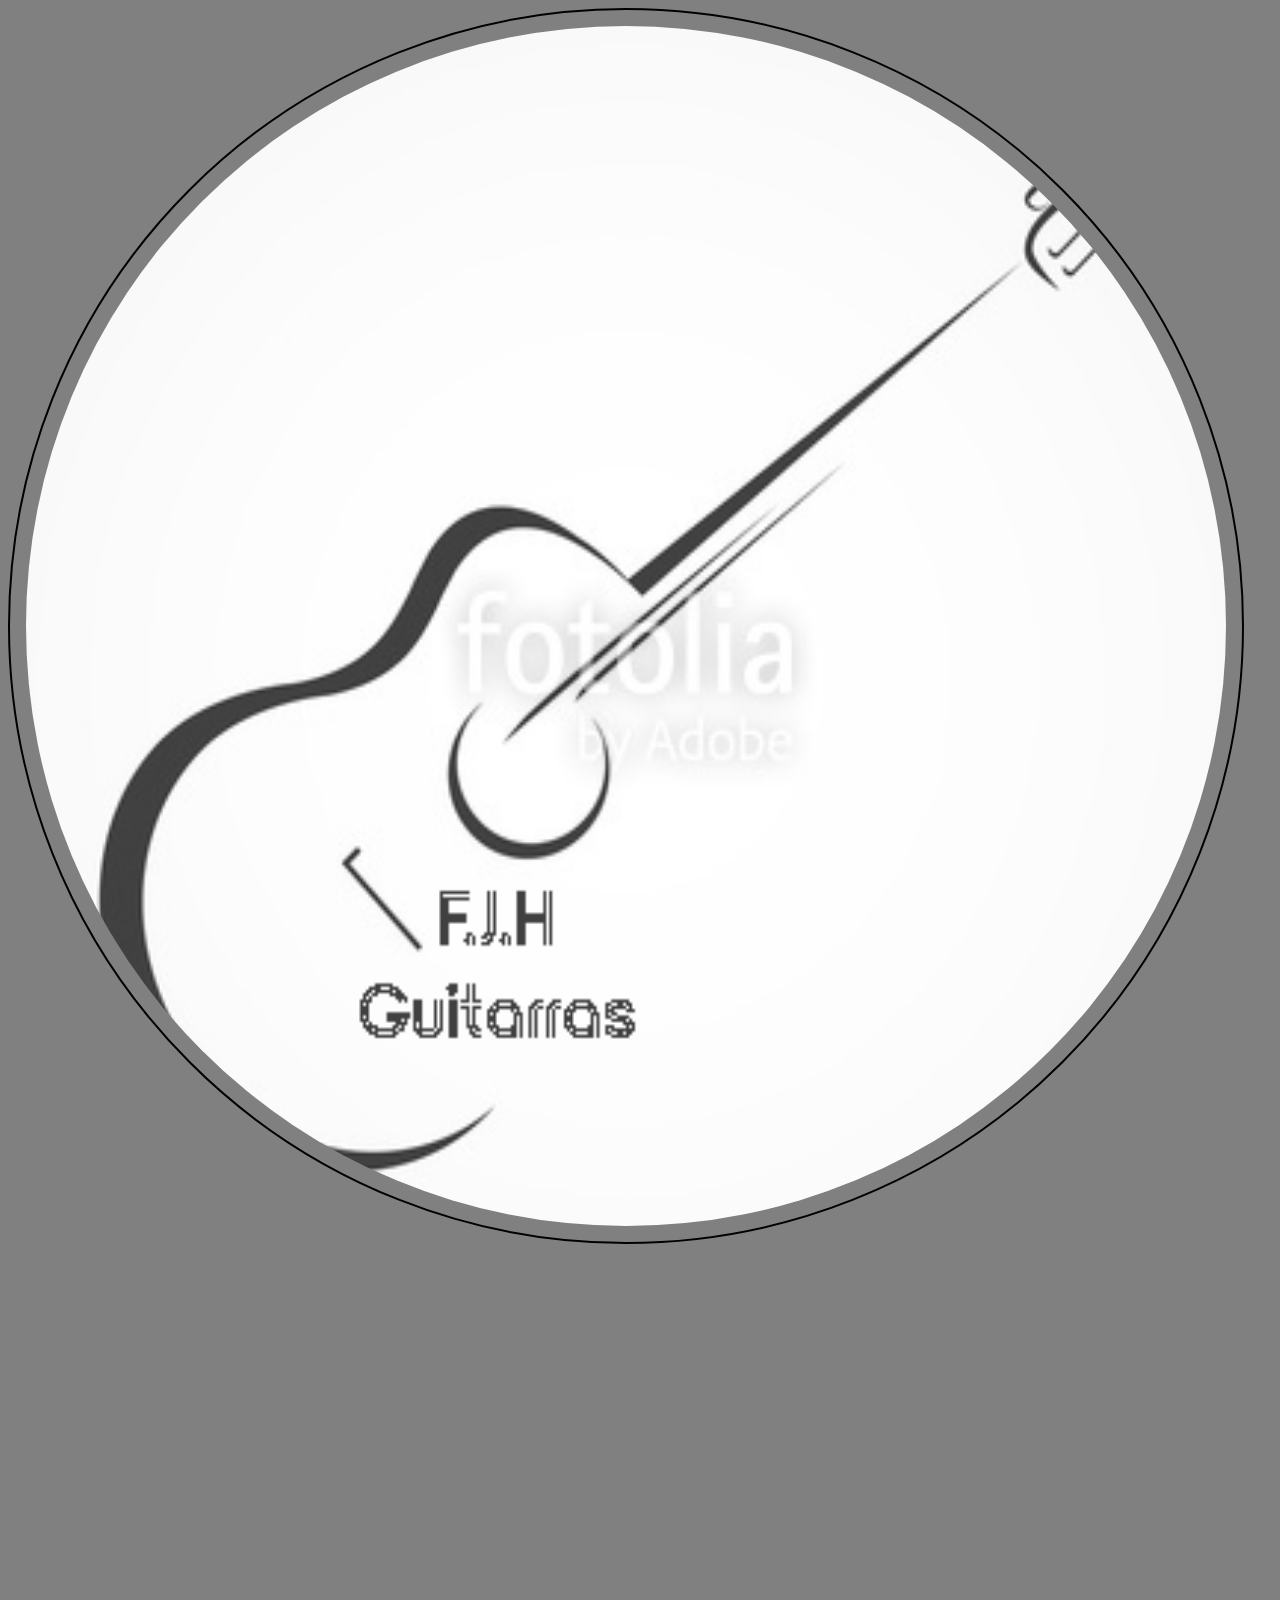
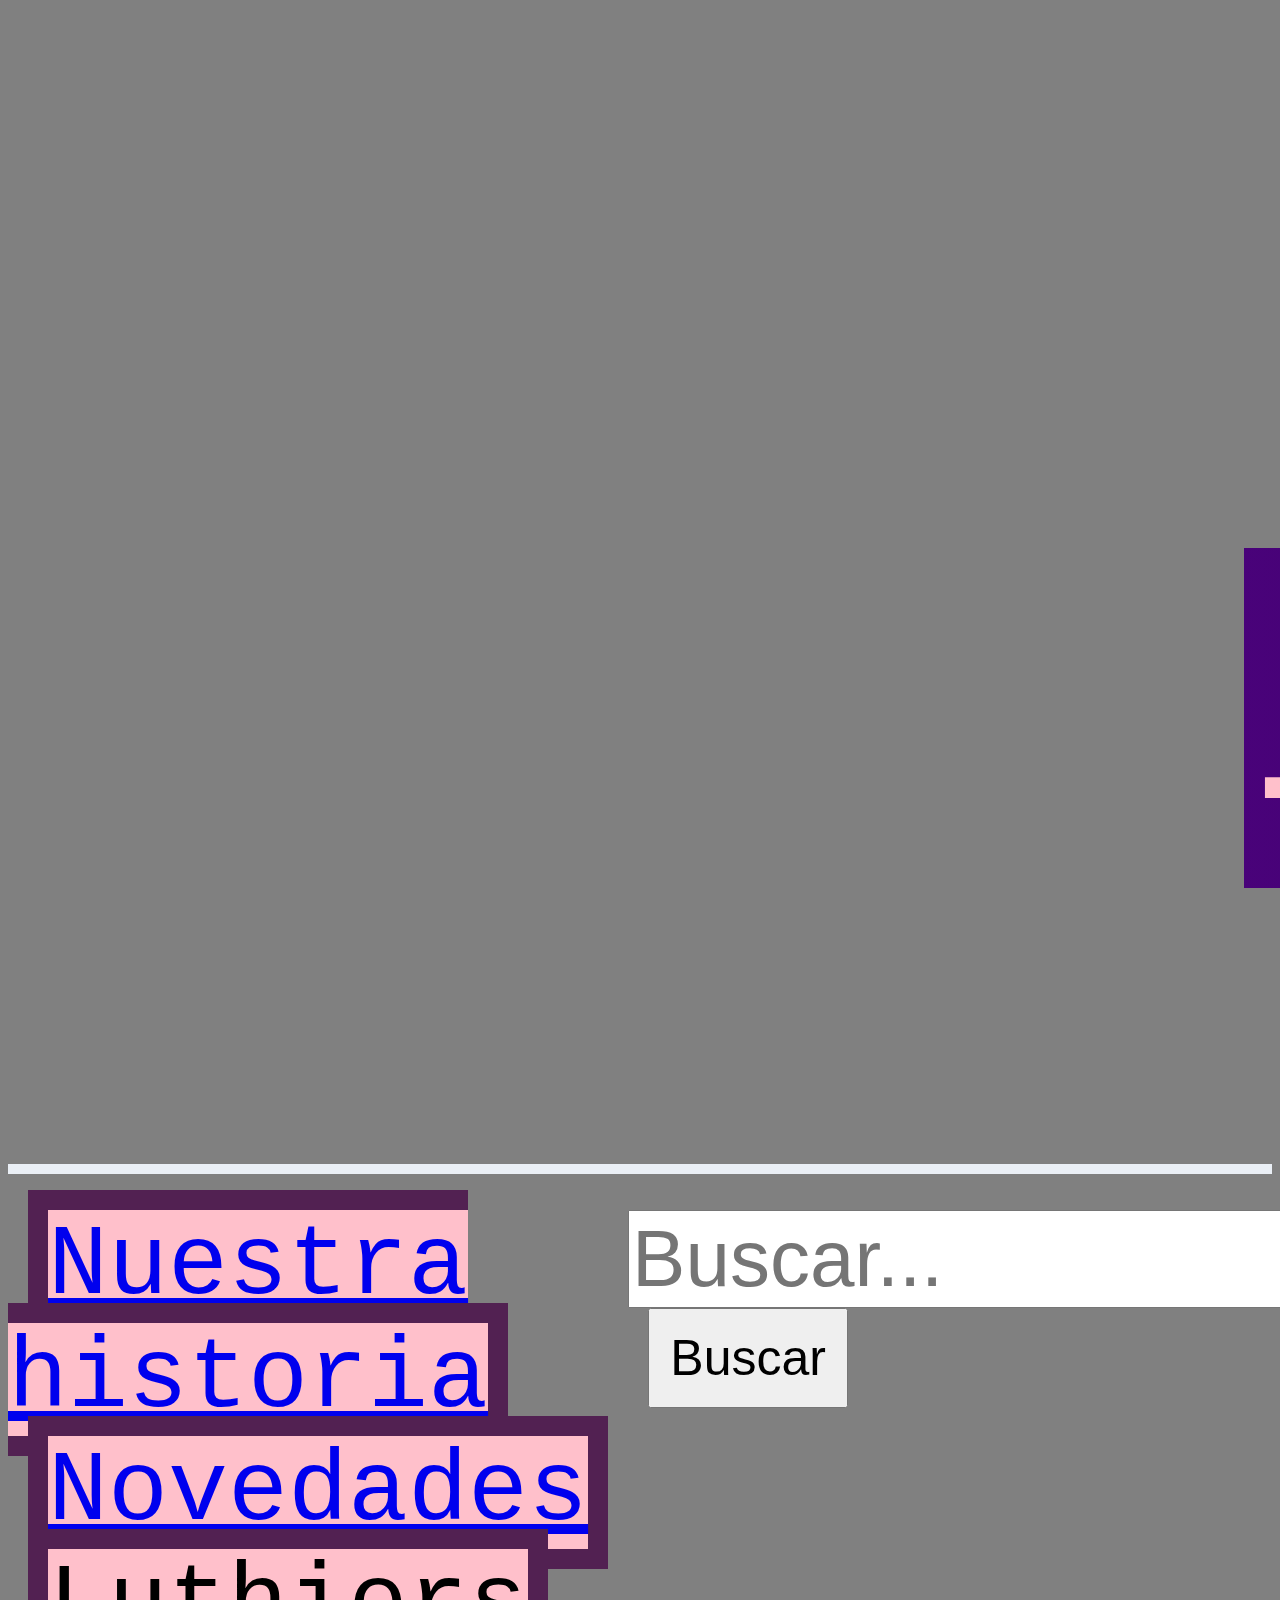
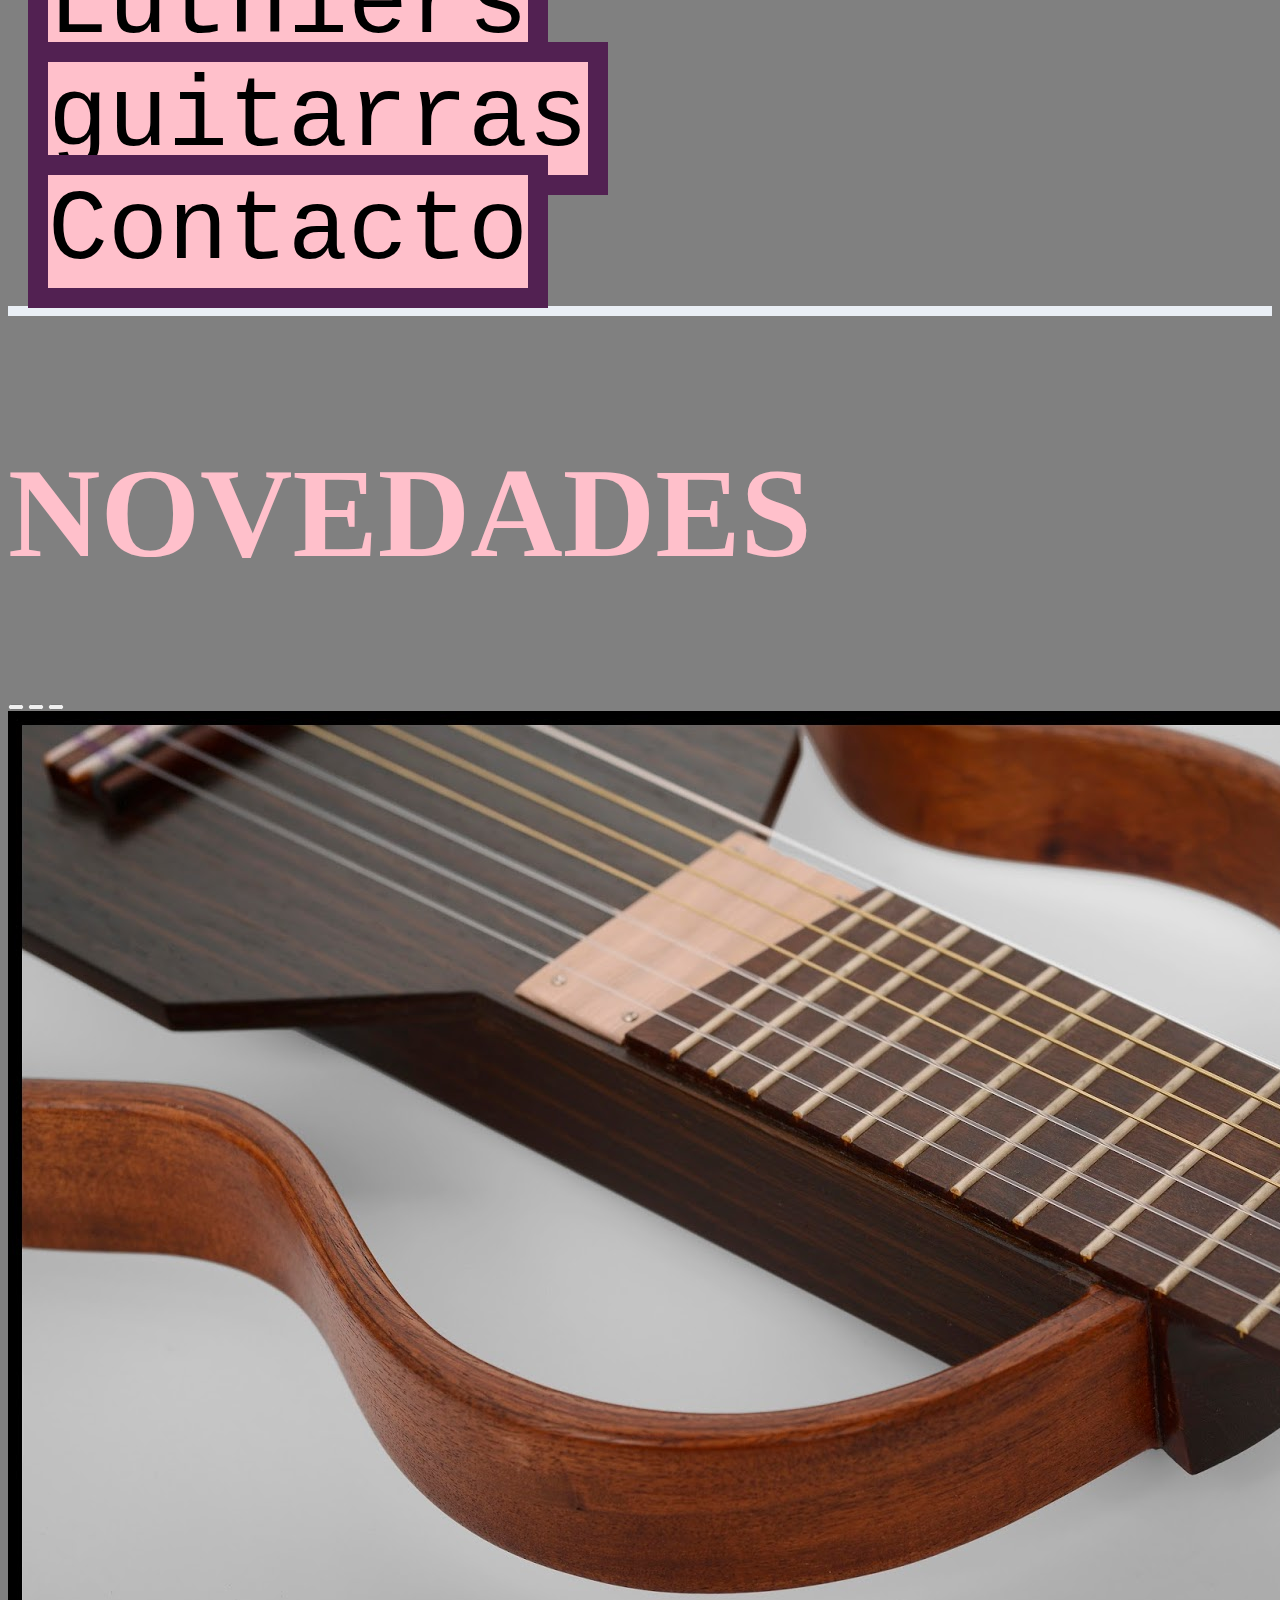
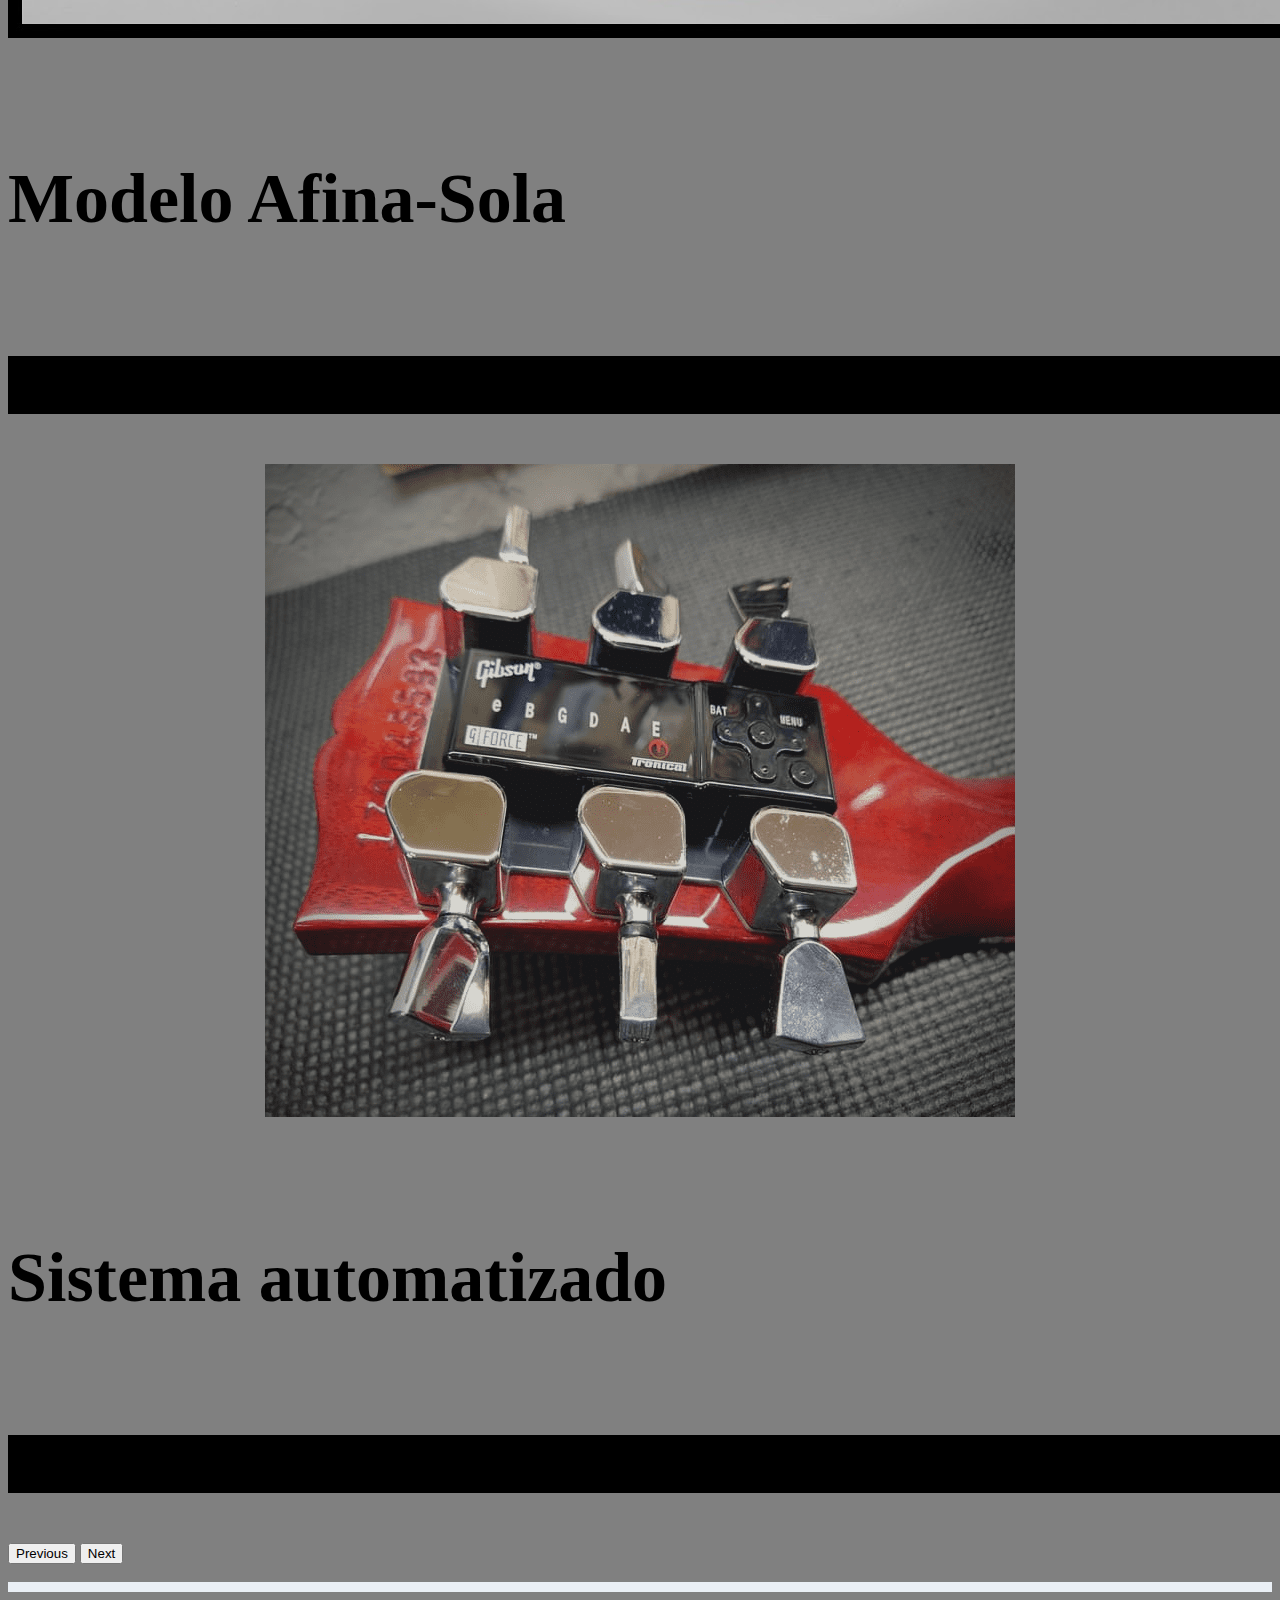
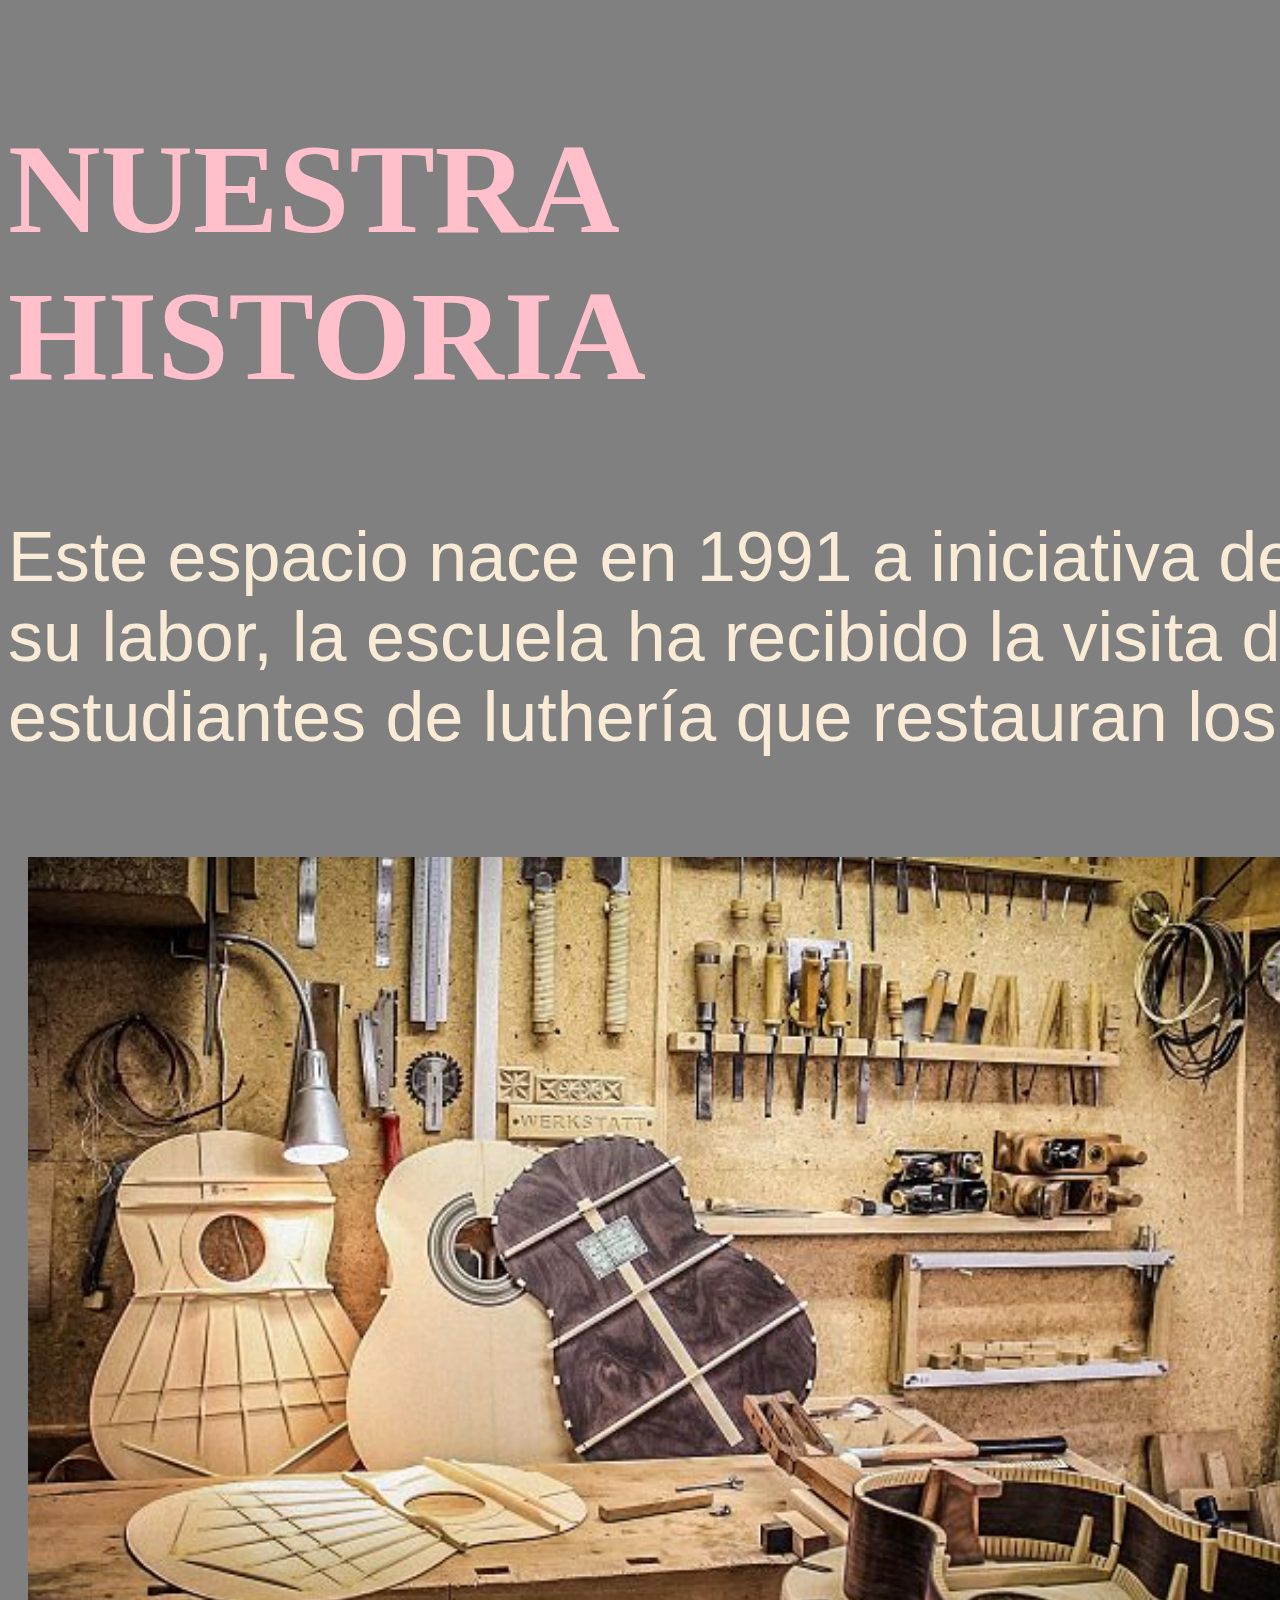
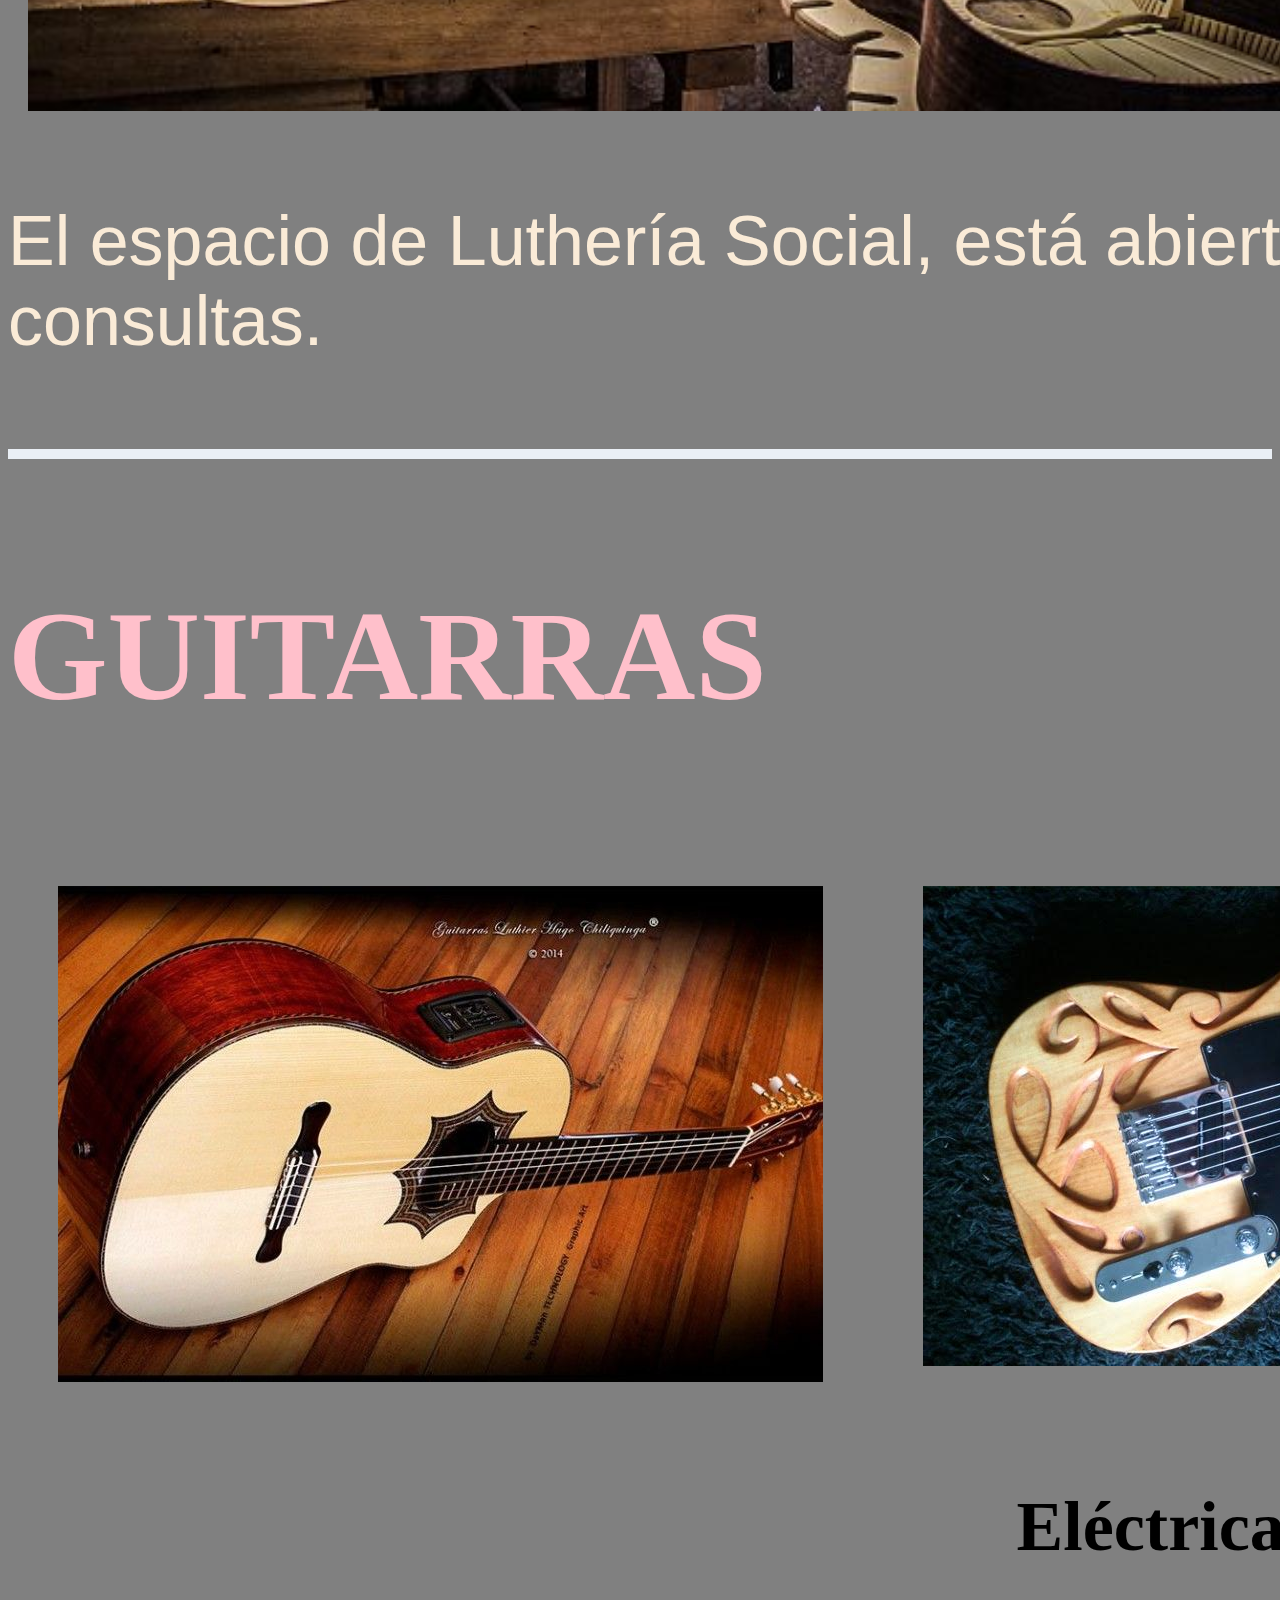
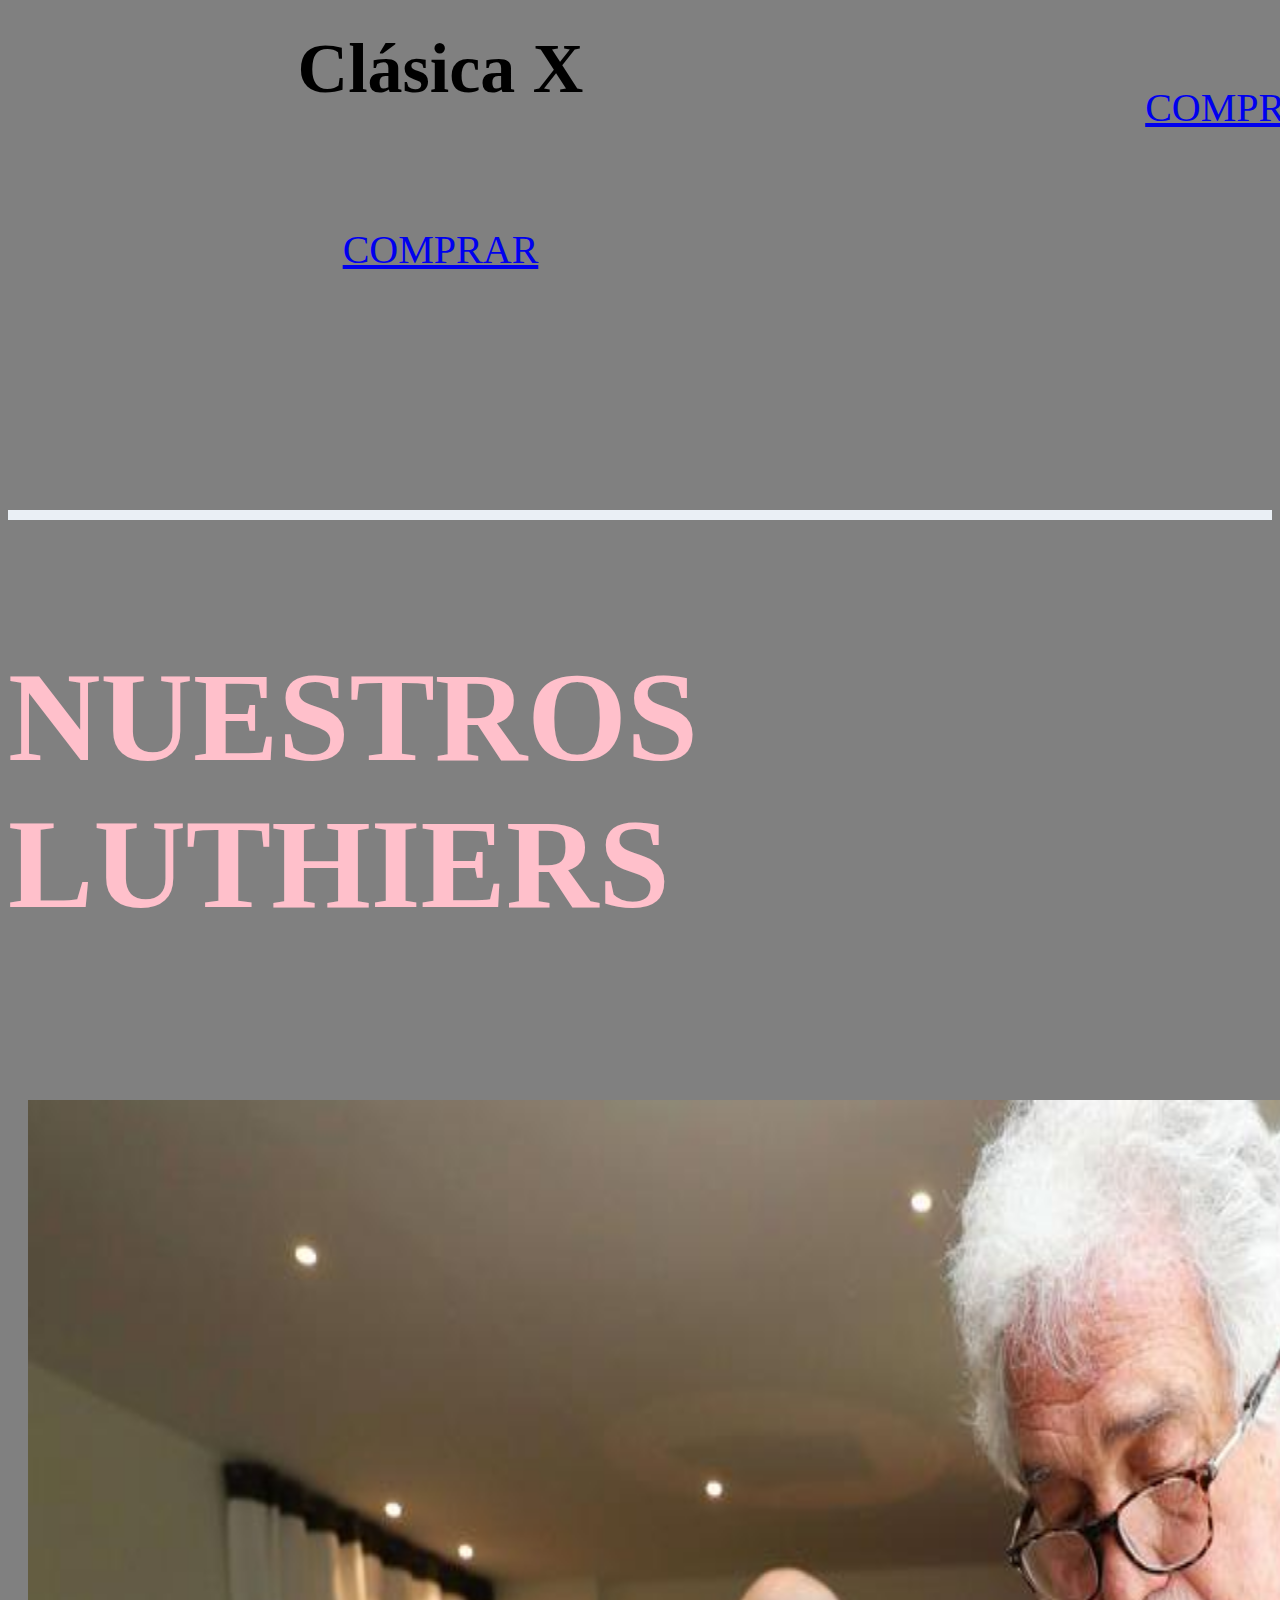
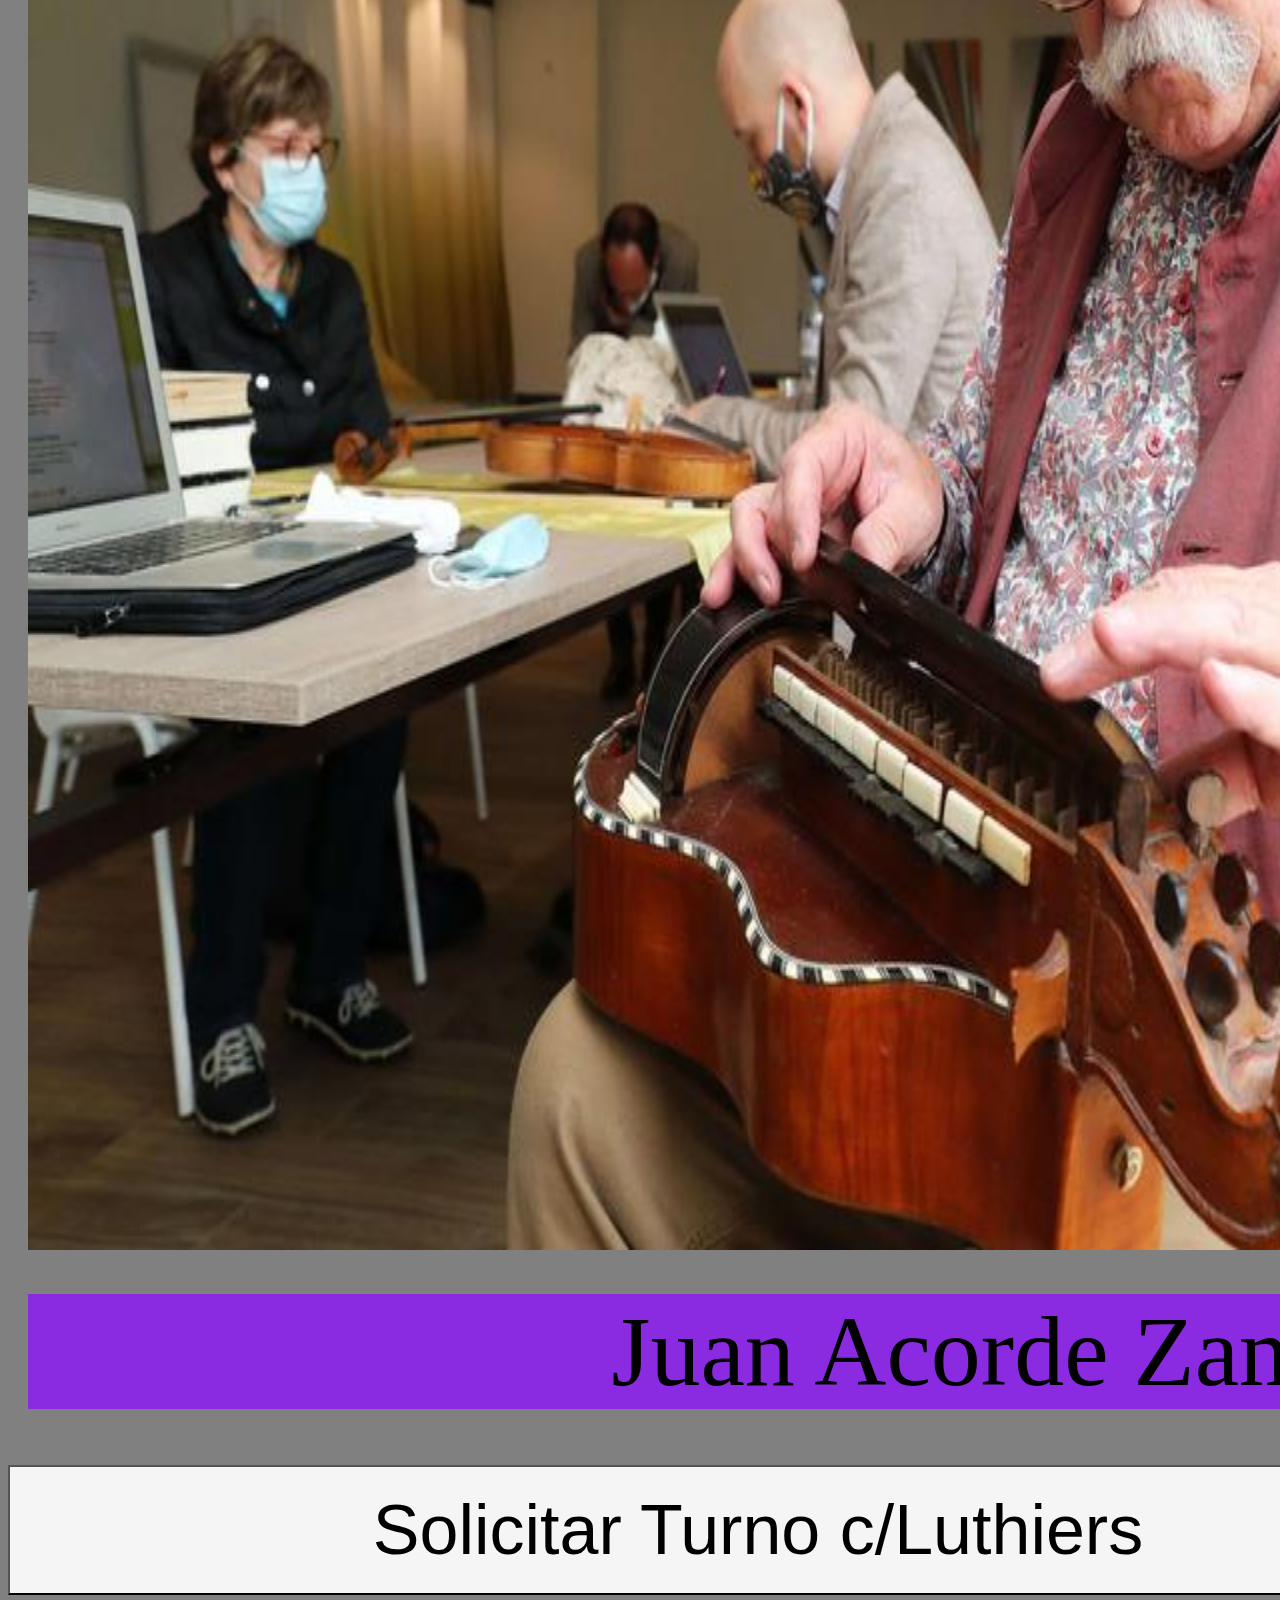
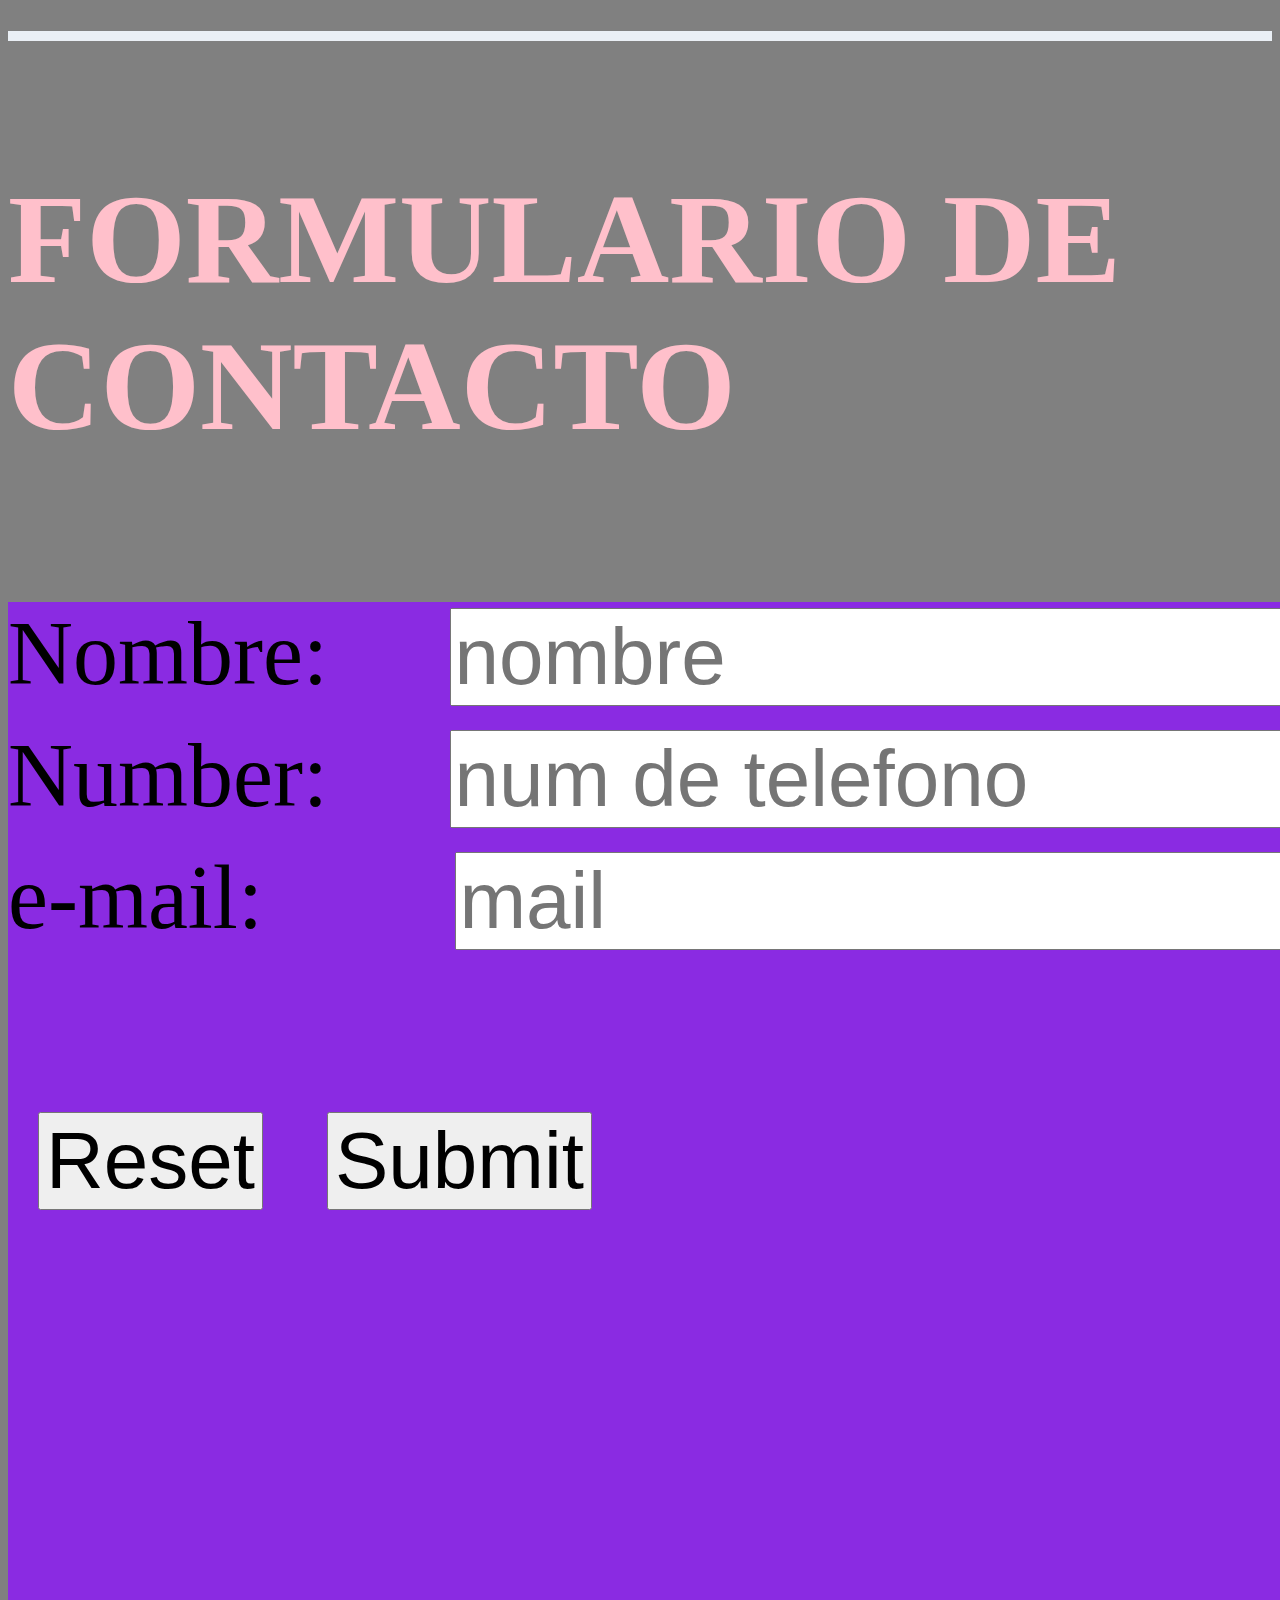
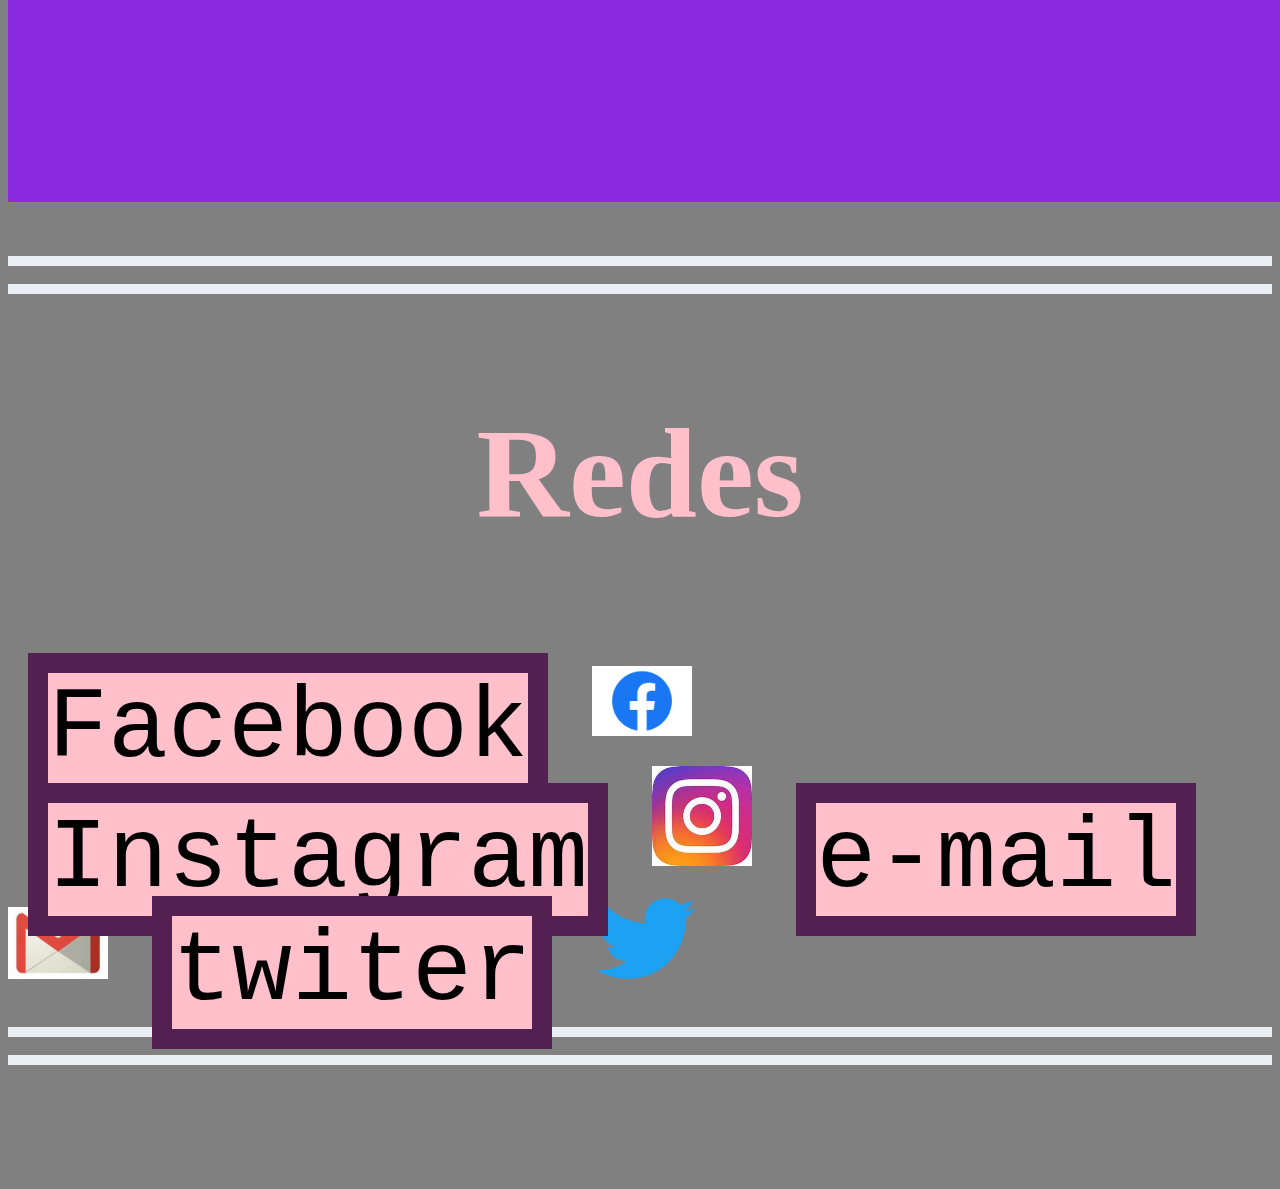
==== commit f635b343: "Add files via upload" ====
--- a/index.html
+++ b/index.html
@@ -31,8 +31,8 @@
   
   <section class="flexbox">
     <div id="menu">
-      <span class="menu1" >Nuestra historia</span>
-      <span href="#novedades" class="menu5" >Novedades</span>
+      <a href="#Nuestrahistoria" class="menu1" >Nuestra historia</a>
+      <a href="#novedades" class="menu5" >Novedades</a>
       <span class="menu2">Luthiers</span>
       <span class="menu3">guitarras</span>
       <span class="menu4">Contacto</span>
@@ -94,7 +94,7 @@
 
 
 <!-- GRID -->
-<h2 id="subtitulos">NUESTRA HISTORIA</h2>  
+<h2  id="subtitulos" id="Nuestrahistoria">NUESTRA HISTORIA</h2>  
 <section class="gridi">
   <div class="one"style="font-size: 70px; color: antiquewhite; font-family: 'Trebuchet MS', 'Lucida Sans Unicode', 'Lucida Grande', 'Lucida Sans', Arial, sans-serif;"></>
     Este espacio nace en 1991 a iniciativa de su actual coordinador  Don Hurtado Facundo José, músico, luthier y destacado gestor cultural de la ciudad.
